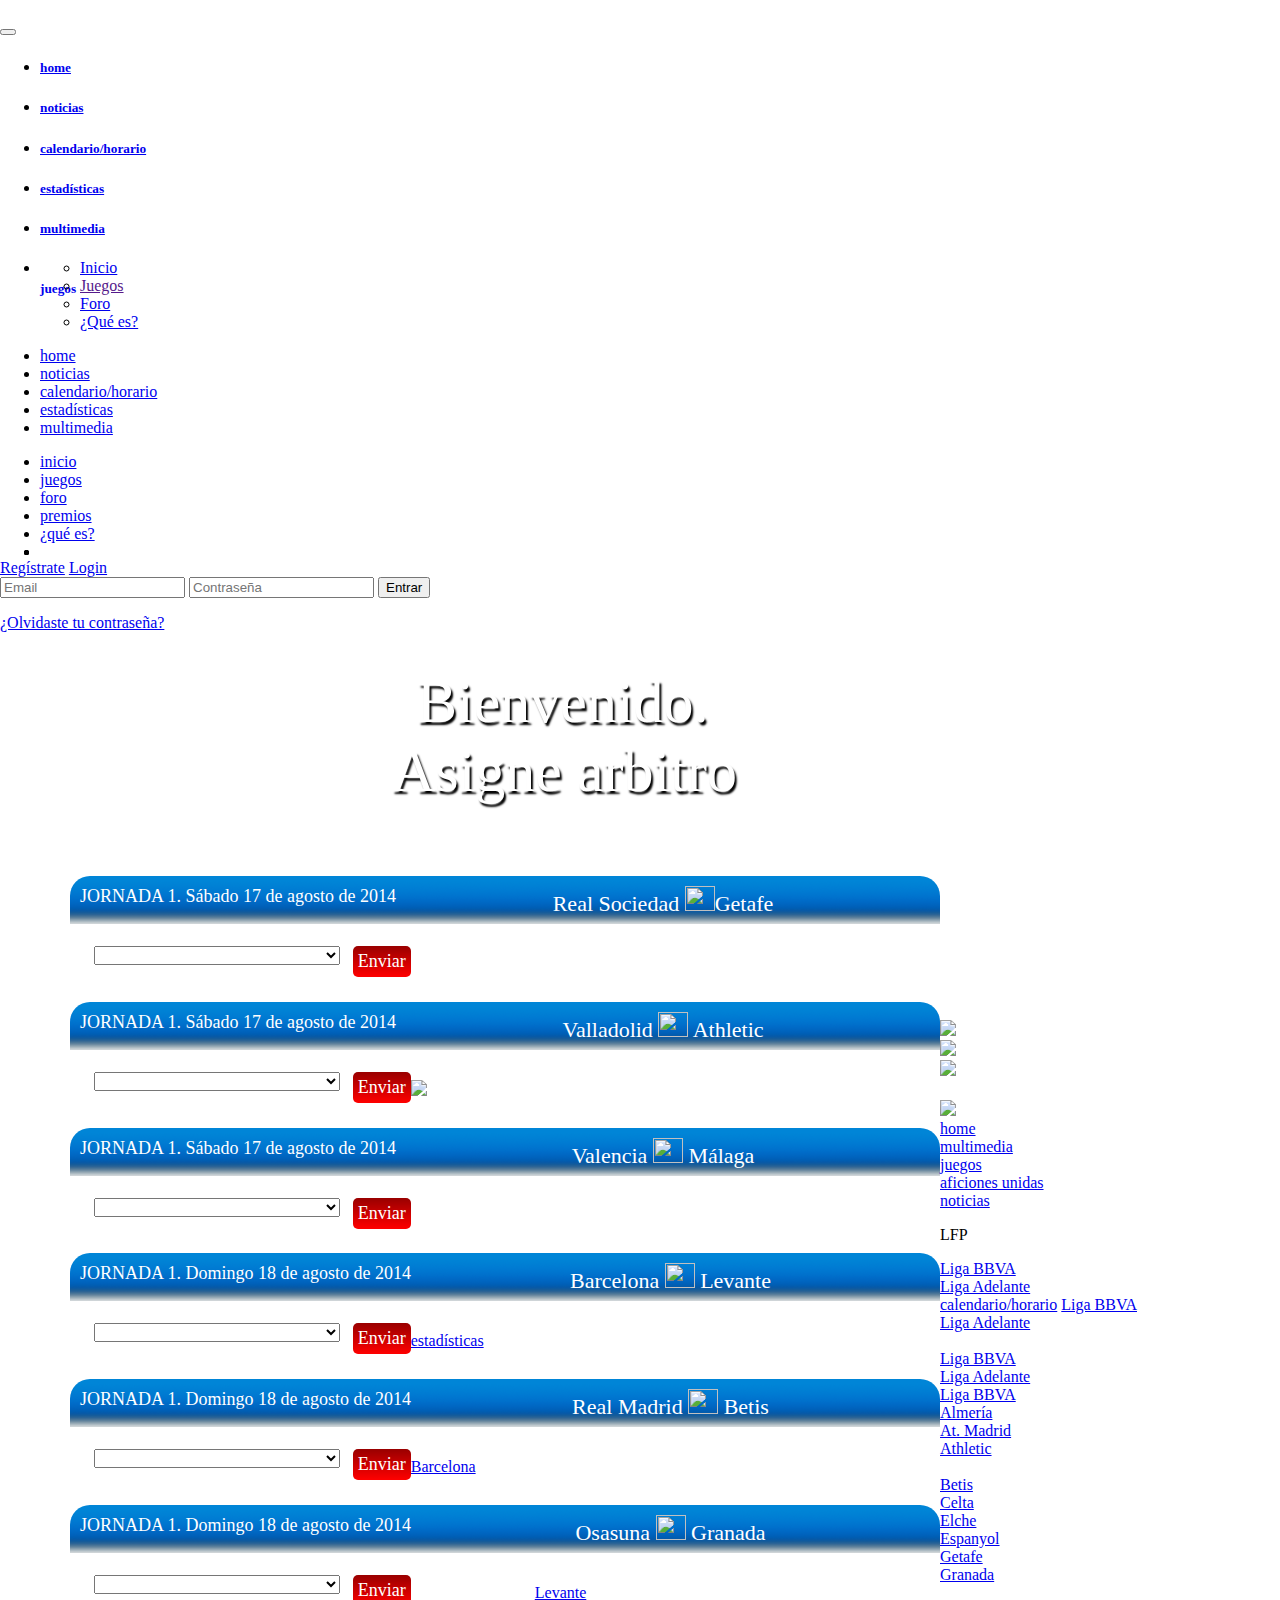
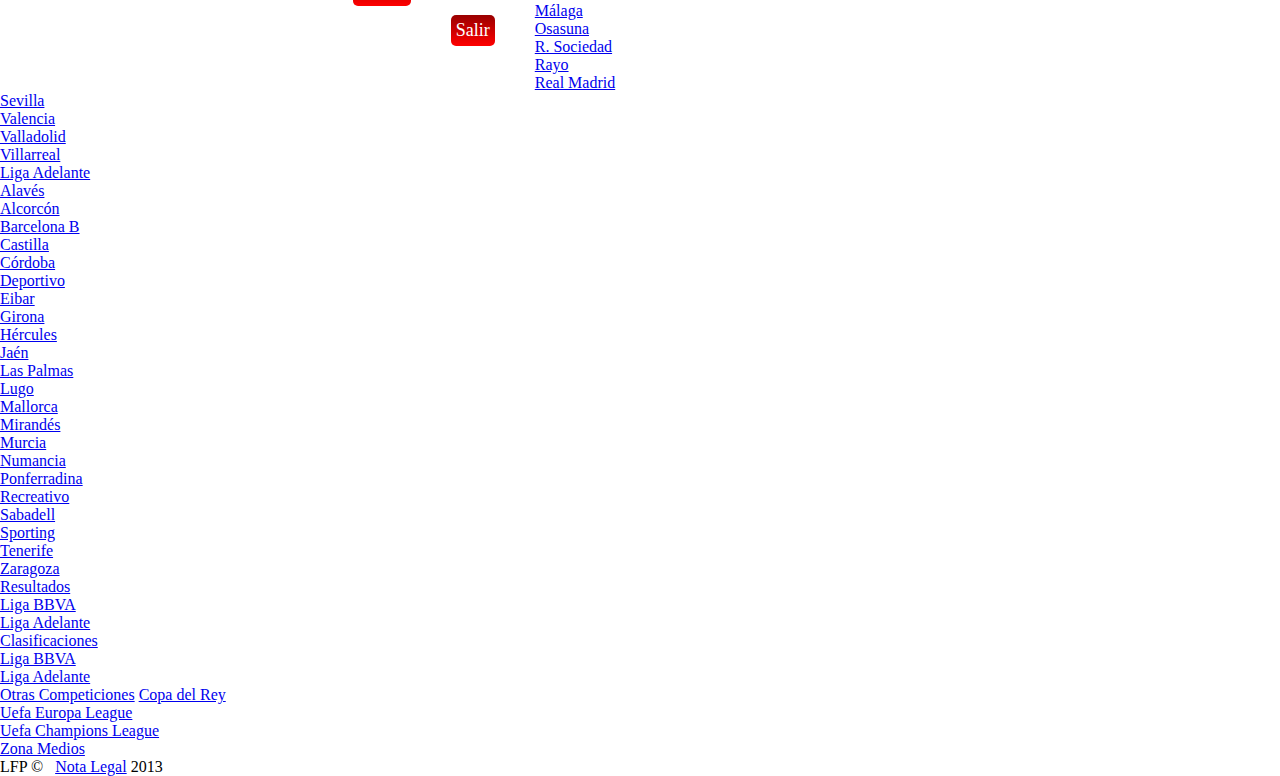
==== asignacion_arbitros.html @ 77f89422 "14/11" ====
<!DOCTYPE html>
<html lang="en">

<head>

	<meta charset="utf-8">



	

    <title>Selección de Equipaciones</title>
    
    <link rel="shortcut icon" href="http://static.lfp.estoesotraliga.s3.amazonaws.com/site_media/img/favicon.ico">
    <!-- CSS -->
    <link href="demo/demo.css" rel="stylesheet">
   <link href="css/movingboxes.css" rel="stylesheet">
    <link href="estilos.css" type="text/css" rel="stylesheet">
    <link href="http://static.lfp.estoesotraliga.s3.amazonaws.com/site_media/bootstrap/css/bootstrap.min.css" type="text/css" rel="stylesheet" />
    <link href="http://static.lfp.estoesotraliga.s3.amazonaws.com/site_media/liga_juegos/css/base.css" type="text/css" rel="stylesheet">
    <link href="http://static.lfp.estoesotraliga.s3.amazonaws.com/site_media/liga_juegos/css/text_styles.css" type="text/css" rel="stylesheet">
    <link href="http://static.lfp.estoesotraliga.s3.amazonaws.com/site_media/liga_juegos/css/site_stylesheet.css" type="text/css" rel="stylesheet" />    
    <link rel="stylesheet" type="text/css" href="http://static.lfp.estoesotraliga.s3.amazonaws.com/site_media/js/shadowbox/shadowbox.css">

    <link href='http://fonts.googleapis.com/css?family=Source+Sans+Pro:400' rel='stylesheet' type='text/css'>
    <style>
        
    </style>
    

<link href="http://static.lfp.estoesotraliga.s3.amazonaws.com/site_media/liga_juegos/css/home.css" type="text/css" rel="stylesheet" />

    <!-- END CSS -->

    <!-- JS -->
    <script type="text/javascript" src="http://static.lfp.estoesotraliga.s3.amazonaws.com/site_media/js/jquery-1.10.2.min.js"></script>
    <script type="text/javascript" src="http://static.lfp.estoesotraliga.s3.amazonaws.com/site_media/js/jquery.animate-colors-min.js"></script>
    <script type="text/javascript" src="http://static.lfp.estoesotraliga.s3.amazonaws.com/site_media/js/shadowbox/shadowbox.js"></script>
    <script type="text/javascript" src="http://static.lfp.estoesotraliga.s3.amazonaws.com/site_media/bootstrap/js/bootstrap.min.js"></script>
    <script src="http://code.jquery.com/jquery-1.8.0.min.js"></script>
	<script src="js/jquery.movingboxes.js"></script>

    <script type="text/javascript">
    
    Shadowbox.init();
    </script>
    
</head>
<body >

   



    <!-- Google Tag Manager -->
    <noscript><iframe src="//www.googletagmanager.com/ns.html?id=GTM-MR3TRZ" height="0" width="0" style="display:none;visibility:hidden"></iframe></noscript>
    <script>
    (function(w,d,s,l,i){w[l]=w[l]||[];w[l].push({'gtm.start': new Date().getTime(),event:'gtm.js'});var f=d.getElementsByTagName(s)[0], j=d.createElement(s),dl=l!='dataLayer'?'&l='+l:'';j.async=true;j.src='//www.googletagmanager.com/gtm.js?id='+i+dl;f.parentNode.insertBefore(j,f);})(window,document,'script','dataLayer','GTM-MR3TRZ');
    </script>
    <!-- End Google Tag Manager -->


    <div id="fb-root"></div>
    <script>(function(d, s, id) {
        var js, fjs = d.getElementsByTagName(s)[0];
        if (d.getElementById(id)) return;
        js = d.createElement(s); js.id = id;
        js.src = "//connect.facebook.net/es_ES/all.js#xfbml=1&appId=160330393978803";
        fjs.parentNode.insertBefore(js, fjs);
    }(document, 'script', 'facebook-jssdk'));</script>


    <div id="content_body" class="container">
        <div id="main_header">
            

<div class="navbar-wrapper visible-xs">
      <div class="">

        <div class="navbar navbar-inverse navbar-static-top">
          <div class="">
            <div class="navbar-header">
              <button type="button" class="navbar-toggle collapsed" data-toggle="collapse" data-target=".navbar-collapse">
                <span class="icon-bar"></span>
                <span class="icon-bar"></span>
                <span class="icon-bar"></span>
              </button>
            </div>
            <div class="navbar-collapse collapse" style="">
              <ul class="nav navbar-nav">
                <li><a href="#"><h5>home</h5></a></li>
                <li><a href="#"><h5>noticias</h5></a></li>
                <li><a href="#"><h5>calendario/horario</h5></a></li>
                <li><a href="#"><h5>estadísticas</h5></a></li>
                <li><a href="#"><h5>multimedia</h5></a></li>
                <li class="dropdown">
                  <a href="#" class="dropdown-toggle" data-toggle="dropdown"><h5 style="float:left;">juegos</h5><b class="caret" style="padding-top:7px"></b></a>
                  <ul class="dropdown-menu" role="menu" aria-labelledby="drop2">
	                <li class="selected"><a role="menuitem" tabindex="-1" href="/">Inicio</a></li>
	                <li class=""><a role="menuitem" tabindex="-1" href="">Juegos</a></li>
	                <li class=""><a role="menuitem" tabindex="-1" href="/foro/">Foro</a></li>
	                <li class=""><a role="menuitem" tabindex="-1" href="/que_es/">¿Qué es?</a></li>
	              </ul>
                </li>                
              </ul>
            </div>
          </div>
        </div>

      </div>
</div>

<div id="header_top" class="hidden-xs">
	<div id="menu" >
		<ul class="row col-md-9">
			<li>
				<a href="http://www.lfp.es/" class="text-center">home</a>
			</li>
			<li>
				<a href="http://www.lfp.es/noticias" class="text-center">noticias</a>
			</li>
			<li>
				<a href="http://www.lfp.es/calendario-horario" class="text-center">calendario/horario</a>
			</li>
			<li>
				<a href="http://www.lfp.es/estadisticas" class="text-center">estadísticas</a>
			</li>
			<li>
				<a href="http://www.lfp.es/multimedia" class="text-center">multimedia</a>
			</li>
		</ul>
		<ul id="games_menu" class="row submenu">
			<li class="selected" class ="text-center">
				<a href="/" title="inicio">inicio</a>
			</li>
			<li class="" class ="text-center">
				<a href="/juegos/" title="juegos">juegos</a>
			</li>
			<li class="" class ="text-center">
				<a href="/foro/" class="" title="foro">foro</a>
			</li>
			<li class="" class="text-center">
				<a href="/premios/" title="premios">premios</a>
			</li>
			<li class="" class="text-center">
				<a href="/que_es/" title="que es">¿qué es?</a>
			</li>
			
			
			<li class="menu_social" class="text-center">
                <a href="http://statigr.am/tag/lfp" target="_blank">                    
                    <div class="menu_instagram"></div>
                </a>
            </li>			
            <li class="menu_social" class="text-center">
                <a href="https://twitter.com/LFPnews" target="_blank">
                    <div class="menu_twitter"></div>
                </a>
            </li>
            <li class="menu_social" class="text-center">
                <a href="https://www.facebook.com/lfpoficial" target="_blank">
                    <div class="menu_facebook"></div>
                </a>
            </li>
			
			
		</ul>
		
		
		<div id="loginView" class="col-md3 row dropdown">
		    <a class="register" href="/registro">Regístrate</a>
		    <a href="#" class="dropdown-toggle login" data-toggle="dropdown">Login</a>
		    <div class="login_menu dropdown-menu" role="menu">
                <form method="post" action="/userarea/login">
                    <div style='display:none'><input type='hidden' name='csrfmiddlewaretoken' value='7as2sL6mHBqQf7CP7mDw3rjWw9afSH20' /></div> 
                    <!--<label for="id_username" class="mail">Email</label>-->
                    <input id="id_username" type="text" name="username" maxlength="50" class="" placeholder="Email"/>
        
                    <!--<label for="id_password" class="pass">Contraseña</label>-->
                    <input type="password" name="password" id="id_password" class="" placeholder="Contraseña"/>
        
                    <button type="submit" class="loginBtn">
                        Entrar
                    </button>
        
                    <label for="remember_password" class="session" style="display:none">No cerrar sesión</label>
                    <input id="remember_password" type="checkbox" class="check" style="display:none"/>
        
                    <p>
                        <a class="forgetBtn" href="http://www.lfp.es/login-registro">¿Olvidaste tu contraseña?</a>
                    </p>
                    <input type="hidden" name="next" value="/" />
                </form>
            </div>
            
                
            
        </div>

		
	</div>
</div>

        </div>

        
        <div id="container">
        <div id="welcome">Bienvenido.</br>Asigne arbitro</div>
       
        <a href="local_selector.html">
        <div id="game"> <div id="jornada">JORNADA 1. Sábado 17 de agosto de 2014</div> 
        Real Sociedad <img src="imagenes/vs.png" width="30" height="25">Getafe</div></a>
       <div id="select"> <select name="arbitros">
       <option value="0"></option>
          <option value="1">Miguel Ángel Ayza Gámez</option>
          <option value="2">Alejandro José Hernández hernández</option>
          <option value="3">Pedro Jesús Pérez Montero</option>
          <option value="4">David Fernández Borbalán</option>
          <option value="5">Antonio Miguel Mateu Lahoz</option>
          <option value="6">Carlos Delgado Ferreiro</option>
          <option value="7">Carlos Velasco Carballo</option>
          <option value="8">Eduardo Prieto Iglesias</option>
          <option value="9">Alfonso J. Álvarez Izquierdo</option>
          <option value="10">José Antonio Teixeira Vitienes</option>
        </select></div>
        <div id="buttom2">Enviar</div>
        
         <a href="visitor_selector.html"><div id="game2"> <div id="jornada">JORNADA 1. Sábado 17 de agosto de 2014</div> 
         Valladolid <img src="imagenes/vs.png" width="30" height="25"> Athletic</div></a>
         <div id="select"> <select name="arbitros">
       <option value="0"></option>
          <option value="1">Miguel Ángel Ayza Gámez</option>
          <option value="2">Alejandro José Hernández hernández</option>
          <option value="3">Pedro Jesús Pérez Montero</option>
          <option value="4">David Fernández Borbalán</option>
          <option value="5">Antonio Miguel Mateu Lahoz</option>
          <option value="6">Carlos Delgado Ferreiro</option>
          <option value="7">Carlos Velasco Carballo</option>
          <option value="8">Eduardo Prieto Iglesias</option>
          <option value="9">Alfonso J. Álvarez Izquierdo</option>
          <option value="10">José Antonio Teixeira Vitienes</option>
        </select></div>
         <div id="buttom2">Enviar</div>
         
        <a href="visitor_selector.html"><div id="game2"> <div id="jornada">JORNADA 1. Sábado 17 de agosto de 2014</div> 
         Valencia <img src="imagenes/vs.png" width="30" height="25"> Málaga</div></a>
         <div id="select"> <select name="arbitros">
       <option value="0"></option>
          <option value="1">Miguel Ángel Ayza Gámez</option>
          <option value="2">Alejandro José Hernández hernández</option>
          <option value="3">Pedro Jesús Pérez Montero</option>
          <option value="4">David Fernández Borbalán</option>
          <option value="5">Antonio Miguel Mateu Lahoz</option>
          <option value="6">Carlos Delgado Ferreiro</option>
          <option value="7">Carlos Velasco Carballo</option>
          <option value="8">Eduardo Prieto Iglesias</option>
          <option value="9">Alfonso J. Álvarez Izquierdo</option>
          <option value="10">José Antonio Teixeira Vitienes</option>
        </select></div>
        <div id="buttom2">Enviar</div>
        
        <a href="visitor_selector.html"><div id="game2"> <div id="jornada">JORNADA 1. Domingo 18 de agosto de 2014</div> 
         Barcelona <img src="imagenes/vs.png" width="30" height="25"> Levante</div></a>
         <div id="select"> <select name="arbitros">
       <option value="0"></option>
          <option value="1">Miguel Ángel Ayza Gámez</option>
          <option value="2">Alejandro José Hernández hernández</option>
          <option value="3">Pedro Jesús Pérez Montero</option>
          <option value="4">David Fernández Borbalán</option>
          <option value="5">Antonio Miguel Mateu Lahoz</option>
          <option value="6">Carlos Delgado Ferreiro</option>
          <option value="7">Carlos Velasco Carballo</option>
          <option value="8">Eduardo Prieto Iglesias</option>
          <option value="9">Alfonso J. Álvarez Izquierdo</option>
          <option value="10">José Antonio Teixeira Vitienes</option>
        </select></div>
        <div id="buttom2">Enviar</div>
        
        <a href="visitor_selector.html"><div id="game2"> <div id="jornada">JORNADA 1. Domingo 18 de agosto de 2014</div> 
         Real Madrid <img src="imagenes/vs.png" width="30" height="25"> Betis</div></a>
         <div id="select"> <select name="arbitros">
       <option value="0"></option>
          <option value="1">Miguel Ángel Ayza Gámez</option>
          <option value="2">Alejandro José Hernández hernández</option>
          <option value="3">Pedro Jesús Pérez Montero</option>
          <option value="4">David Fernández Borbalán</option>
          <option value="5">Antonio Miguel Mateu Lahoz</option>
          <option value="6">Carlos Delgado Ferreiro</option>
          <option value="7">Carlos Velasco Carballo</option>
          <option value="8">Eduardo Prieto Iglesias</option>
          <option value="9">Alfonso J. Álvarez Izquierdo</option>
          <option value="10">José Antonio Teixeira Vitienes</option>
        </select></div>
        <div id="buttom2">Enviar</div>
        
        <a href="visitor_selector.html"><div id="game2"> <div id="jornada">JORNADA 1. Domingo 18 de agosto de 2014</div> 
         Osasuna <img src="imagenes/vs.png" width="30" height="25"> Granada</div></a>
         <div id="select"> <select name="arbitros">
       <option value="0"></option>
          <option value="1">Miguel Ángel Ayza Gámez</option>
          <option value="2">Alejandro José Hernández hernández</option>
          <option value="3">Pedro Jesús Pérez Montero</option>
          <option value="4">David Fernández Borbalán</option>
          <option value="5">Antonio Miguel Mateu Lahoz</option>
          <option value="6">Carlos Delgado Ferreiro</option>
          <option value="7">Carlos Velasco Carballo</option>
          <option value="8">Eduardo Prieto Iglesias</option>
          <option value="9">Alfonso J. Álvarez Izquierdo</option>
          <option value="10">José Antonio Teixeira Vitienes</option>
        </select></div>
        <div id="buttom2">Enviar</div>
        
       <div id="buttoms"><a href="http://www.lfp.es"><div id="buttom">Salir</div></a>
       
       </div>
       </div>
    </div>
    

    <!--FOOTER-->
    <div id="degradado_fondo"></div>
<div id="box_footer">
    <div id="box_publicidad_1" class="container">
        <div id="box_centrado_publicidad_1" class="col-sm-12 text-center">
            <div id="publicidad_bbva" class="publicidad col-sm-4">
                <img src="http://static.lfp.estoesotraliga.s3.amazonaws.com/site_media/liga_juegos/img/bbva.png" class="img-responsive"/>
            </div>
            <div class="col-sm-1 bar_footer">
                <img src="http://static.lfp.estoesotraliga.s3.amazonaws.com/site_media/liga_juegos/img/bar_footer.png" class="img-responsive"/>
            </div>
            <div id="publicidad_mahou" class="publicidad col-sm-3">
                <img src="http://static.lfp.estoesotraliga.s3.amazonaws.com/site_media/liga_juegos/img/mahou.png" class="img-responsive"/>
            </div> 
            <div id="publicidad_huawei" class="publicidad col-sm-2">
                <img src="http://static.lfp.estoesotraliga.s3.amazonaws.com/site_media/liga_juegos/img/huawei.png" class="img-responsive"/>
            </div> 
            <div id="publicidad_burger" class="publicidad col-sm-2">
                <img src="http://static.lfp.estoesotraliga.s3.amazonaws.com/site_media/liga_juegos/img/burguer-king.png" class="img-responsive"/>
            </div>
        </div>
    </div>

<div id="box_publicidad_3">
    <div id="box_centrado_publicidad_3" class="container">
        <div id="contenedor_publicidad_3" class="col-sm-10">
            <div id="box_columna1_publicidad_3" class="col-sm-2">
                <div id="liga_bbva_adelante" class="flotar_izquierda publicidad_3_comun">
                    <a class="titulos_enlaces_footer" href="http://www.lfp.es">home</a>
                </div>
            </div>
            <div id="box_columna2_publicidad_3">
                <div id="multimedia" class="flotar_izquierda publicidad_3_comun">
                    <a class="titulos_enlaces_footer" href="http://www.lfp.es/multimedia">multimedia</a>
                </div>       
                <div id="multimedia" class="flotar_izquierda publicidad_3_comun">
                    <a class="titulos_enlaces_footer" href="http://www.lfp.es/juegos">juegos</a>
                </div>                           
                <div id="multimedia" class="flotar_izquierda publicidad_3_comun">
                    <a class="titulos_enlaces_footer" href="http://www.lfp.es/aficiones">aficiones unidas</a>
                </div>
            </div>
            <div id="box_columna3_publicidad_3">         
                <div id="liga_bbva" class="flotar_izquierda publicidad_3_comun">
                    <a class="titulos_enlaces_footer" href="http://www.lfp.es/noticias">noticias</a>
                    <p>LFP</p>
                    <a class="enlaces_footer" href="http://www.lfp.es/liga-bbva/noticias">Liga BBVA</a><br>
                    <a class="enlaces_footer" href="http://www.lfp.es/liga-adelante/noticias">Liga Adelante</a>
                </div>                           
                <div id="liga_adelante" class="flotar_izquierda publicidad_3_comun">
                    <a class="titulos_enlaces_footer" href="http://www.lfp.es/calendario-horario">calendario/horario</a>
                     <a class="enlaces_footer" href="http://www.lfp.es/liga-bbva/noticias">Liga BBVA</a><br>
                    <a class="enlaces_footer" href="http://www.lfp.es/liga-adelante/noticias">Liga Adelante</a>
                </div>
                <div id="lfp" class="flotar_izquierda publicidad_3_comun">
                    <a class="titulos_enlaces_footer" href="http://www.lfp.es/estadisticas">estadísticas</a><br>
                    <a class="enlaces_footer" href="http://www.lfp.es/liga-bbva/noticias">Liga BBVA</a><br>
                    <a class="enlaces_footer" href="http://www.lfp.es/liga-adelante/noticias">Liga Adelante</a>
                </div>
            </div>

            <div id="box_columna4_publicidad_3">
                <div id="lfp" class="flotar_izquierda publicidad_3_comun">
                    <a class="titulos_enlaces_footer" href="http://www.lfp.es/calendario-horario">Liga BBVA</a><br>
                    <a class="enlaces_footer" href="http://www.lfp.es/liga-adelante/almeria">Almería</a><br>
                    <a class="enlaces_footer" href="http://www.lfp.es/liga-adelante/atmadrid">At. Madrid</a><br>
                    <a class="enlaces_footer" href="http://www.lfp.es/liga-adelante/athletic">Athletic</a><br>
                    <a class="enlaces_footer" href="http://www.lfp.es/liga-adelante/barca">Barcelona</a><br>
                    <a class="enlaces_footer" href="http://www.lfp.es/liga-adelante/betis">Betis</a><br>
                    <a class="enlaces_footer" href="http://www.lfp.es/liga-adelante/celta">Celta</a><br>
                    <a class="enlaces_footer" href="http://www.lfp.es/liga-adelante/elche">Elche</a><br>
                    <a class="enlaces_footer" href="http://www.lfp.es/liga-adelante/espanyol">Espanyol</a><br>
                    <a class="enlaces_footer" href="http://www.lfp.es/liga-adelante/getafe">Getafe</a><br>
                    <a class="enlaces_footer" href="http://www.lfp.es/liga-adelante/granada">Granada</a><br>
                    <a class="enlaces_footer" href="http://www.lfp.es/liga-adelante/levante">Levante</a><br>
                    <a class="enlaces_footer" href="http://www.lfp.es/liga-adelante/malaga">Málaga</a><br>
                    <a class="enlaces_footer" href="http://www.lfp.es/liga-adelante/osasuna">Osasuna</a><br>
                    <a class="enlaces_footer" href="http://www.lfp.es/liga-adelante/noticias">R. Sociedad</a><br>
                    <a class="enlaces_footer" href="http://www.lfp.es/liga-adelante/rayo">Rayo</a><br>
                    <a class="enlaces_footer" href="http://www.lfp.es/liga-adelante/real-madrid">Real Madrid</a><br>
                    <a class="enlaces_footer" href="http://www.lfp.es/liga-adelante/sevilla">Sevilla</a><br>
                    <a class="enlaces_footer" href="http://www.lfp.es/liga-adelante/valencia">Valencia</a><br>
                    <a class="enlaces_footer" href="http://www.lfp.es/liga-adelante/valladolid">Valladolid</a><br>
                    <a class="enlaces_footer" href="http://www.lfp.es/liga-adelante/villarreal">Villarreal</a>
                </div>
                </div>
            <div id="box_columna5_publicidad_3">              
                <a class="titulos_enlaces_footer" href="http://www.lfp.es/calendario-horario">Liga Adelante</a><br>
                <a class="enlaces_footer" href="http://www.lfp.es/liga-adelante/alaves">Alavés</a><br>
                <a class="enlaces_footer" href="http://www.lfp.es/liga-adelante/alcorcon">Alcorcón</a><br>
                <a class="enlaces_footer" href="http://www.lfp.es/liga-adelante/barca-b">Barcelona B</a><br>
                <a class="enlaces_footer" href="http://www.lfp.es/liga-adelante/castilla">Castilla</a><br>
                <a class="enlaces_footer" href="http://www.lfp.es/liga-adelante/cordoba">Córdoba</a><br>
                <a class="enlaces_footer" href="http://www.lfp.es/liga-adelante/deportivo">Deportivo</a><br>
                <a class="enlaces_footer" href="http://www.lfp.es/liga-adelante/eibar">Eibar</a><br>
                <a class="enlaces_footer" href="http://www.lfp.es/liga-adelante/girona">Girona</a><br>
                <a class="enlaces_footer" href="http://www.lfp.es/liga-adelante/hercules">Hércules</a><br>
                <a class="enlaces_footer" href="http://www.lfp.es/liga-adelante/jaen">Jaén</a><br>
                <a class="enlaces_footer" href="http://www.lfp.es/liga-adelante/las-palmas">Las Palmas</a><br>
                <a class="enlaces_footer" href="http://www.lfp.es/liga-adelante/lugo">Lugo</a><br>
                <a class="enlaces_footer" href="http://www.lfp.es/liga-adelante/mallorca">Mallorca</a><br>
                <a class="enlaces_footer" href="http://www.lfp.es/liga-adelante/mirandes">Mirandés</a><br>
                <a class="enlaces_footer" href="http://www.lfp.es/liga-adelante/murcia">Murcia</a><br>
                <a class="enlaces_footer" href="http://www.lfp.es/liga-adelante/numancia">Numancia</a><br>
                <a class="enlaces_footer" href="http://www.lfp.es/liga-adelante/ponferradina">Ponferradina</a><br>
                <a class="enlaces_footer" href="http://www.lfp.es/liga-adelante/recreativo">Recreativo</a><br>
                <a class="enlaces_footer" href="http://www.lfp.es/liga-adelante/sabadell">Sabadell</a><br>
                <a class="enlaces_footer" href="http://www.lfp.es/liga-adelante/sporting">Sporting</a><br>
                <a class="enlaces_footer" href="http://www.lfp.es/liga-adelante/tenerife">Tenerife</a><br>
                <a class="enlaces_footer" href="http://www.lfp.es/liga-adelante/zaragoza">Zaragoza</a>
            </div>
            <div id="box_columna6_publicidad_3">
                <div id="resultado_liga" class="flotar_izquierda publicidad_3_comun">
                     <a class="titulos_enlaces_footer" href="http://www.lfp.es/calendario-horario">Resultados</a><br>
                     <a class="enlaces_footer" href="http://www.lfp.es/calendario-horario/liga-bbva">Liga BBVA</a><br>
                     <a class="enlaces_footer" href="http://www.lfp.es/calendario-horario/liga-adelante">Liga Adelante</a>
                </div>
                <div id="clasificaciones" class="flotar_izquierda publicidad_3_comun">
                     <a class="titulos_enlaces_footer" href="http://www.lfp.es/calendario-horario">Clasificaciones</a><br>
                     <a class="enlaces_footer" href="http://www.lfp.es/calendario-horario/liga-bbva">Liga BBVA</a><br>
                     <a class="enlaces_footer" href="http://www.lfp.es/calendario-horario/liga-adelante">Liga Adelante</a>
                </div>
             </div> 
            <div id="box_columna7_publicidad_3">
                <div id="liga_bbva_adelante" class="flotar_izquierda publicidad_3_comun">
                     <a class="titulos_enlaces_footer" href="http://www.lfp.es/calendario-horario">Otras Competiciones</a>
                     <a class="enlaces_footer" href="http://www.lfp.es/liga-adelante/villarreal">Copa del Rey</a><br>
                     <a class="enlaces_footer" href="http://www.lfp.es/liga-adelante/villarreal">Uefa Europa League</a><br>
                     <a class="enlaces_footer" href="http://www.lfp.es/liga-adelante/villarreal">Uefa Champions League</a>
                </div>
                <div id="liga_bbva_adelante" class="flotar_izquierda publicidad_3_comun">
                    <a class="titulos_enlaces_footer" href="http://www.lfp.es/calendario-horario">Zona Medios</a>
                </div>
            </div> 
        </div>
        </div>
    </div>
    <div id="box_nota_legal">
        <div id="nota_legal">
            LFP © &nbsp; <a href="#" target="_blank">Nota Legal</a> 2013
        </div>
    </div>
</div>


    <script type="text/javascript">
        function ShowLoginMenu(event) {
            if(!event) var event = window.event;
            //e.cancelBubble is supported by IE - this will kill the bubbling process.
            event.cancelBubble = true;
            event.returnValue = false;
            //e.stopPropagation works only in Firefox.
            if (event.stopPropagation) {
                event.stopPropagation();
                event.preventDefault();
            }
            login_menu = $("#login_dropdown");
            login_btn  = $("#loginView .login")
            login_menu.toggleClass('hidden');
            login_btn.toggleClass('selected');
            var hideFunction = function(event) {
                if (!$.contains(login_menu.parent()[0], event.target)) {
                    login_menu.addClass('hidden');
                    login_btn.toggleClass('selected');
                    $(document).unbind('click', hideFunction);
                }
            }
            $(document).bind('click', hideFunction).scrollTop(0);
        }
        //$('#loginView .login').bind('click', ShowLoginMenu);

        function showAccountMenu(event) {
            if(!event) var event = window.event;
            //e.cancelBubble is supported by IE - this will kill the bubbling process.
            event.cancelBubble = true;
            event.returnValue = false;
            //e.stopPropagation works only in Firefox.
            if (event.stopPropagation) {
                event.stopPropagation();
                event.preventDefault();
            }

            account_menu = $("#account_dropdown");
            $('#account_dropdown').toggleClass('hidden');
            var hideFunction = function(event){
                account_menu.addClass('hidden');
                $(document).unbind('click', hideFunction);
            }
            $(document).bind('click', hideFunction);
        }
        //$('#userinfo a.name').bind('click', showAccountMenu);


        $(document).ready(function() {
            $(".item3").hover(function() {
                $("#submenu3").stop(true,true).show();
            },function(){
                $("#submenu3").stop(true,true).hide();
            });

            //addEventListener para el formulario de login
            $('#login_dropdown input').focus(function(event){
                label = $('label[for="'+$(event.target).attr('id')+'"]')
                label.addClass('hidden')
            }).blur(function(event) {
                if ($(event.target).attr('value') == '' ) {
                    label = $('label[for="'+$(event.target).attr('id')+'"]')
                    label.removeClass('hidden')
                }
            });

            $('#loginView .login').click(function(){
                if($('#login_dropdown input#id_username').val() != ''){
                    label = $('label[for="id_password"], label[for="id_username"]');
                    label.addClass('hidden');       
                }
            });
        });
        </script>
        <!-- Begin comScore Tag -->
        <script>
            var _comscore = _comscore || [];
            _comscore.push({ c1: "2", c2: "14615795" });
            (function() {
                var s = document.createElement("script"), el = document.getElementsByTagName("script")[0]; s.async = true;
                s.src = (document.location.protocol == "https:" ? "https://sb" : "http://b") + ".scorecardresearch.com/beacon.js";
                el.parentNode.insertBefore(s, el);
            })();
        </script>
        <noscript>
            <img src="http://b.scorecardresearch.com/p?c1=2&c2=14615795&cv=2.0&cj=1&c4=http://estoesotraliga.lfp.es/" />
        </noscript>
        <!-- End comScore Tag -->
        
<script type="text/javascript">
    
    var now = new Date('10/23/13 10:03:02');
    var close_day = new Date('10/23/13 23:59:59');
    window.diff = close_day - now;
    var diff_date = new Date(window.diff);
    var diff_date = new Date(diff_date.getTime() + diff_date.getTimezoneOffset()*60*1000);
    var days = parseInt(diff_date.getTime() / 1000 / 60 / 60 / 24)
    var days = days < 10?'0'+days:days
    var hours = diff_date.getHours()
    var hours = hours < 10?'0'+hours:hours
    var minutes = diff_date.getMinutes()
    var minutes = minutes < 10?'0'+minutes:minutes
    var seconds = diff_date.getSeconds()
    var seconds = seconds < 10?'0'+seconds:seconds
    $('.countdown').html('<span>' + days + '</span> : ' + '<span>' + hours + '</span> : ' + '<span>' + minutes + '</span> : ' + '<span>' + seconds + '</span>');

    seconds = function() {
        window.diff = window.diff - 1000;
        var diff_date = new Date(window.diff);
        var diff_date = new Date(diff_date.getTime() + diff_date.getTimezoneOffset()*60*1000);
        var days = parseInt(diff_date.getTime() / 1000 / 60 / 60 / 24)
        var days = days < 10?'0'+days:days
        var hours = diff_date.getHours()
        var hours = hours < 10?'0'+hours:hours
        var minutes = diff_date.getMinutes()
        var minutes = minutes < 10?'0'+minutes:minutes
        var seconds = diff_date.getSeconds()
        var seconds = seconds < 10?'0'+seconds:seconds
        $('.countdown').html('<span>' + days + '</span> : ' + '<span>' + hours + '</span> : ' + '<span>' + minutes + '</span> : ' + '<span>' + seconds + '</span>');
    }

    window.setInterval(function(){
        seconds();
    }, 1000);
    
</script>


    </body>
</html>
---- css/movingboxes.css ----
/*** Overall MovingBoxes Slider ***/

.mb-wrapper {
	margin: 15px 5px;
	position: relative;
	left: 0;
	top: 0;

}

/* Panel Wrapper */
.mb-slider, .mb-scroll {
	width: 100%;
	height: 100%;
	overflow: hidden;
	margin: 0 auto;
	padding: 0;
	position: relative;
	left: 0;
	top: 0;

	/***(>'-')> Control Panel Font size here <('-'<)***/
	font-size: 18px;
}


/*** Slider panel ***/
.mb-slider .mb-panel {
	margin: 0;
	padding: 10px;
	display: block;
	cursor: pointer;
	float: left;
	list-style: none;
}

/* Cursor to arrow over current panel, pointer for all others,
change .current class name using plugin option, currentPanel : 'current' */
.mb-slider .mb-panel.current {
	cursor: auto;
}

/*** Inside the panel ***/
.mb-inside {
	padding: 5px;

}

.mb-inside * {
	max-width: 100%;
}

/*** Left & Right Navigation Arrows ***/
a.mb-scrollButtons {
	display: block;
	width: 45px;
	height: 58px;
	background: transparent url(../images/arrows.png) no-repeat;
	position: absolute;
	top: 50%;
	margin-top: -29px; /* if you change the arrow images, you may have to adjust this (1/2 height of arrow image) */
	cursor: pointer;
	text-decoration: none;
	outline: 0;
	border: 0;
}
a.mb-scrollButtons.mb-left {
	background-position: left top;
	left: -45px;
}
a.mb-scrollButtons.mb-right {
	background-position: right top;
	right: -45px;
}
a.mb-scrollButtons.mb-left:hover {
	background-position: left bottom;
}
a.mb-scrollButtons.mb-right:hover {
	background-position: right bottom;
}
a.mb-scrollButtons.disabled {
	display: none;
}
---- estilos.css ----
body, html {
            margin: 0px;
            height: 100%;
        }
        body {
            width: 100%;
            float: left;
        }
       #main_container {
            text-align: left;
            vertical-align: middle;
            margin: 0px auto;
            padding: 0px;
            width: 1000px;
            background-color: trasparent;
        }
        #sb-player.html {
            overflow: hidden!important;
        }
        #browserInfo {
            display:block;
            clear:both;
            text-align: center;
            width:100%;
            background-color:white;
            padding: 20px 0;
            overflow:auto;
        }
        #browserInfo h1 {
            font-size: 120%;
            padding: 0 0 10px;
        }
        #browserInfo a{
            margin: 20px 10px;
        }
        .template * {
            display: none;
        }
		/* Dimensions set via css in MovingBoxes version 2.2.2+ */
		#slider { width: 350px; }
		#slider li { width: 200px; }
		#slider2 { width: 350px; }
		#slider2 li { width: 200px; }
		#slider3 { width: 350px; }
		#slider3 li { width: 200px; }
		#slider_golkeeper { width: 350px; }
		#slider_golkeeper li { width: 200px; }
		#slider_golkeeper2 { width: 350px; }
		#slider_golkeeper2 li { width: 200px; }
		#slider_golkeeper3 { width: 350px; }
		#slider_golkeeper3 li { width: 200px; }
#container{
	padding:20px;
}
#gol_keeper_slider{
position:relative;
float:left;
margin right:95px;
	margin-left:110px;
	
}
#players_slider{
	position:relative;
	float:left;
	margin right:95px;
	margin-left:50px;
}
#shield{
	width: 50px;
	height: 50px;
	position:relative;
	float:left;
	margin-left:10px;
	}
	
	#vs{
		width:60px;
		position: relative;
	float: left;
	margin-left:20px;
	}
#name{
	position: relative;
	float: left;
	vertical-align: central;
	color: #FFFFFF;
	font-size: x-large;
	text-align: rigth;
	text-indent: 25px;
	text-shadow: 2px 3px 2px #000000;
	margin:10px;
}
#welcome{
	position: relative;
	float: left;
	margin-left:30%;
	color: #FFFFFF;
	font-size:60px;
	text-align: rigth;
	text-indent: 25px;
	text-shadow: 2px 3px 2px #000000;
}
#name2{
	position: relative;
	float: right;
	vertical-align: central;
	color: #FFFFFF;
	font-size: x-large;
	text-align: rigth;
	text-indent: 25px;
	margin-top: 15px;
	text-shadow: 2px 3px 2px #000000;
}
#name3{
	position: relative;
	float: left;
	vertical-align: central;
	color: #FFFFFF;
	font-size: x-large;
	text-align: rigth;
	text-indent: 25px;
	margin-top: 15px;
	text-shadow: 2px 3px 2px #000000;
}
#logo{
	width:1000px;
	height:50px;
	position: relative;
	float: left;
	margin-left:200px;
}
#logo2{
	width:1000px;
	height:50px;
	position: relative;
	float: left;
	margin-left:33%;
}
#players{
	position: relative;
	float: left;
	color: #FFFFFF;
	font-size: large;
	text-align: rigth;
	text-indent: 25px;
	margin-top: 15px;
	text-shadow: 2px 3px 2px #000000;
}
#golkeepers{
	position: relative;
	float: right;
	color: #FFFFFF;
	font-size: large;
	text-align: rigth;
	text-indent: 25px;
	margin-top: 15px;
	text-shadow: 2px 3px 2px #000000;
}
#pl_gk{
	width:630px;
	height:90px;
	margin-left:110px;
}
#send_buttom{
	
	position: relative;
		
}
#kit_sent{
	z-index: 100000;
	position: absolute;
	top: 50%;
	left: 50%;
	width: 1000px;
	height: 700px;
	margin-top:-150px;
	margin-left: -500px;
	visibility: hidden;
	background-color: #999999;
	background-image: url(imagenes/fondo_equipaciones.jpg);
	background-repeat: no-repeat;
	background-size: 1000px auto;
			}
			
#kit_sent2{
	z-index: 100000;
	position: absolute;
	top: 50%;
	left: 50%;
	visibility:hidden;
	width: 1000px;
	height: 700px;
	margin-top: -200px;
	margin-left: -500px;
	background-color: #999999;
	background-image: url(imagenes/fondo_equipaciones.jpg);
	background-repeat: no-repeat;
	background-size: 1000px auto;
			}
			
			#kit_sent3{
	z-index: 100000;
	position: absolute;
	top: 54%;
	left: 50%;
	width: 1000px;
	height: 730px;
	margin-top: -200px;
	margin-left: -500px;
	background-color: #999999;
	background-image: url(imagenes/fondo_equipaciones.jpg);
	background-repeat:repeat;
	background-size: 1000px auto;
			}
		
#txt{
	position:absolute;
	float:left;
	margin:15%;
	color: #ffffff;
	font-size: xx-large;
}
#txt_ok{
	position: relative;
	float: left;
	clear:right;
	vertical-align: central;
	color: #FFFFFF;
	margin-right:150px;
	margin-left:150px;
	margin-bottom:50px;
	font-size: xx-large;
	text-align: rigth;
	text-indent: 25px;
	text-shadow: 2px 3px 2px #000000;
	
}
#close_buttom{
	background-color: #FFFFFF;
	font-size: large;
}
#fixed {
	position: fixed;
	width: 250px;
	left: 10px;
	bottom: 10px;
	z-index: 10;
	padding: 15px;
	border-radius: 20px;
	background-image: url(imagenes/fondo_fixed.png);
	background-repeat: repeat;
	}
	#buttom{
	position:relative;
	float:left;
	margin:40px;
	background-color: #990000;
	background-image: -webkit-gradient(linear, 50.00% 0.00%, 50.00% 100.00%, color-stop( 0% , rgba(255,255,255,0.00)),color-stop( 100% , rgba(255,0,0,1.00)));
	background-image: -webkit-linear-gradient(270deg,rgba(255,255,255,0.00) 0%,rgba(255,0,0,1.00) 100%);
	background-image: linear-gradient(180deg,rgba(255,255,255,0.00) 0%,rgba(255,0,0,1.00) 100%);
	border-radius: 5px;
	color: #FFFFFF;
	font-size: large;
	padding:5px;
	}
	#buttom2{
	position:relative;
	float:left;
	margin-left:1%;
	background-color: #990000;
	background-image: -webkit-gradient(linear, 50.00% 0.00%, 50.00% 100.00%, color-stop( 0% , rgba(255,255,255,0.00)),color-stop( 100% , rgba(255,0,0,1.00)));
	background-image: -webkit-linear-gradient(270deg,rgba(255,255,255,0.00) 0%,rgba(255,0,0,1.00) 100%);
	background-image: linear-gradient(180deg,rgba(255,255,255,0.00) 0%,rgba(255,0,0,1.00) 100%);
	border-radius: 5px;
	color: #FFFFFF;
	font-size: large;
	padding:5px;
	}
#buttoms{
width:500px;
height:32px;
margin-top:300px;
margin-left:350px;
}
#buttoms2{
width:500px;
height:32px;
margin-top:200px;
margin-left:20%;
}
#buttoms3{
width:500px;
height:32px;
margin-top:200px;
margin-left:54%;
}
#game {
	font-size: 22px;
	color: #FFF;
	background-image: url(imagenes/fondo_partidos.png);
	background-repeat: repeat-x;
	text-align: center;
	padding: 10px;
	float: left;
	height: 50px;
	width: 850px;
	margin-top: 70px;
	margin-left: 50px;
	position: relative;
	border-radius:20px;
	vertical-align:top;
}
#game2 {
	font-size: 22px;
	color: #FFF;
	background-image: url(imagenes/fondo_partidos.png);
	background-repeat: repeat-x;
	text-align: center;
	padding: 10px;
	float: left;
	height: 50px;
	width: 850px;
	margin-left: 50px;
	margin-top:2%;
	position: relative;
	border-radius:20px;
	vertical-align:top;
}
#jornada{
	
font-size: 18px;
	color: #FFF;
	position:relative;
	float:left;
}
#summary1{
	position:relative;
	float:left;
	width:250px;
	margin-left:20%;
	margin-top:5%;
}
#summary2{
	width:250px;
	position:relative;
	float:left;
	margin-left:10%;
		margin-top:5%;
}
#apDiv1{
	position:relative;
	float:left;
	width:250px;
	margin-left:35%;
	margin-top:12%;
	font-size: 32px;
	color:#FFF;
	z-index:2000;
	text-shadow: 2px 3px 2px #000000;
	transform:rotate(-20deg);
	-moz-transform:rotate(-20deg);
	-webkit-transform:rotate(-20deg);
}
#apDiv2{
	position:absolute;
	width:250px;
	height:350px;
	margin-left:53%;
	margin-top:21%;
	font-size: 32px;
	color:#FFF;
	z-index:3000;
	text-shadow: 2px 3px 2px #000000;
	background-image:url(imagenes/fondo_equipaciones.png);
  border-radius:10px;
  text-align: center;
	padding: 10px;
vertical-align:central;
}

#apDiv3{
	position:absolute;
	width:250px;
	margin-left:56%;
	margin-top:27%;
	font-size: 32px;
	color:#FFF;
	z-index:2000;
	text-shadow: 2px 3px 2px #000000;
	transform:rotate(-20deg);
	-moz-transform:rotate(-20deg);
	-webkit-transform:rotate(-20deg);
}
#select{
	position:relative;
	float:left;
	margin-left:6%;

}
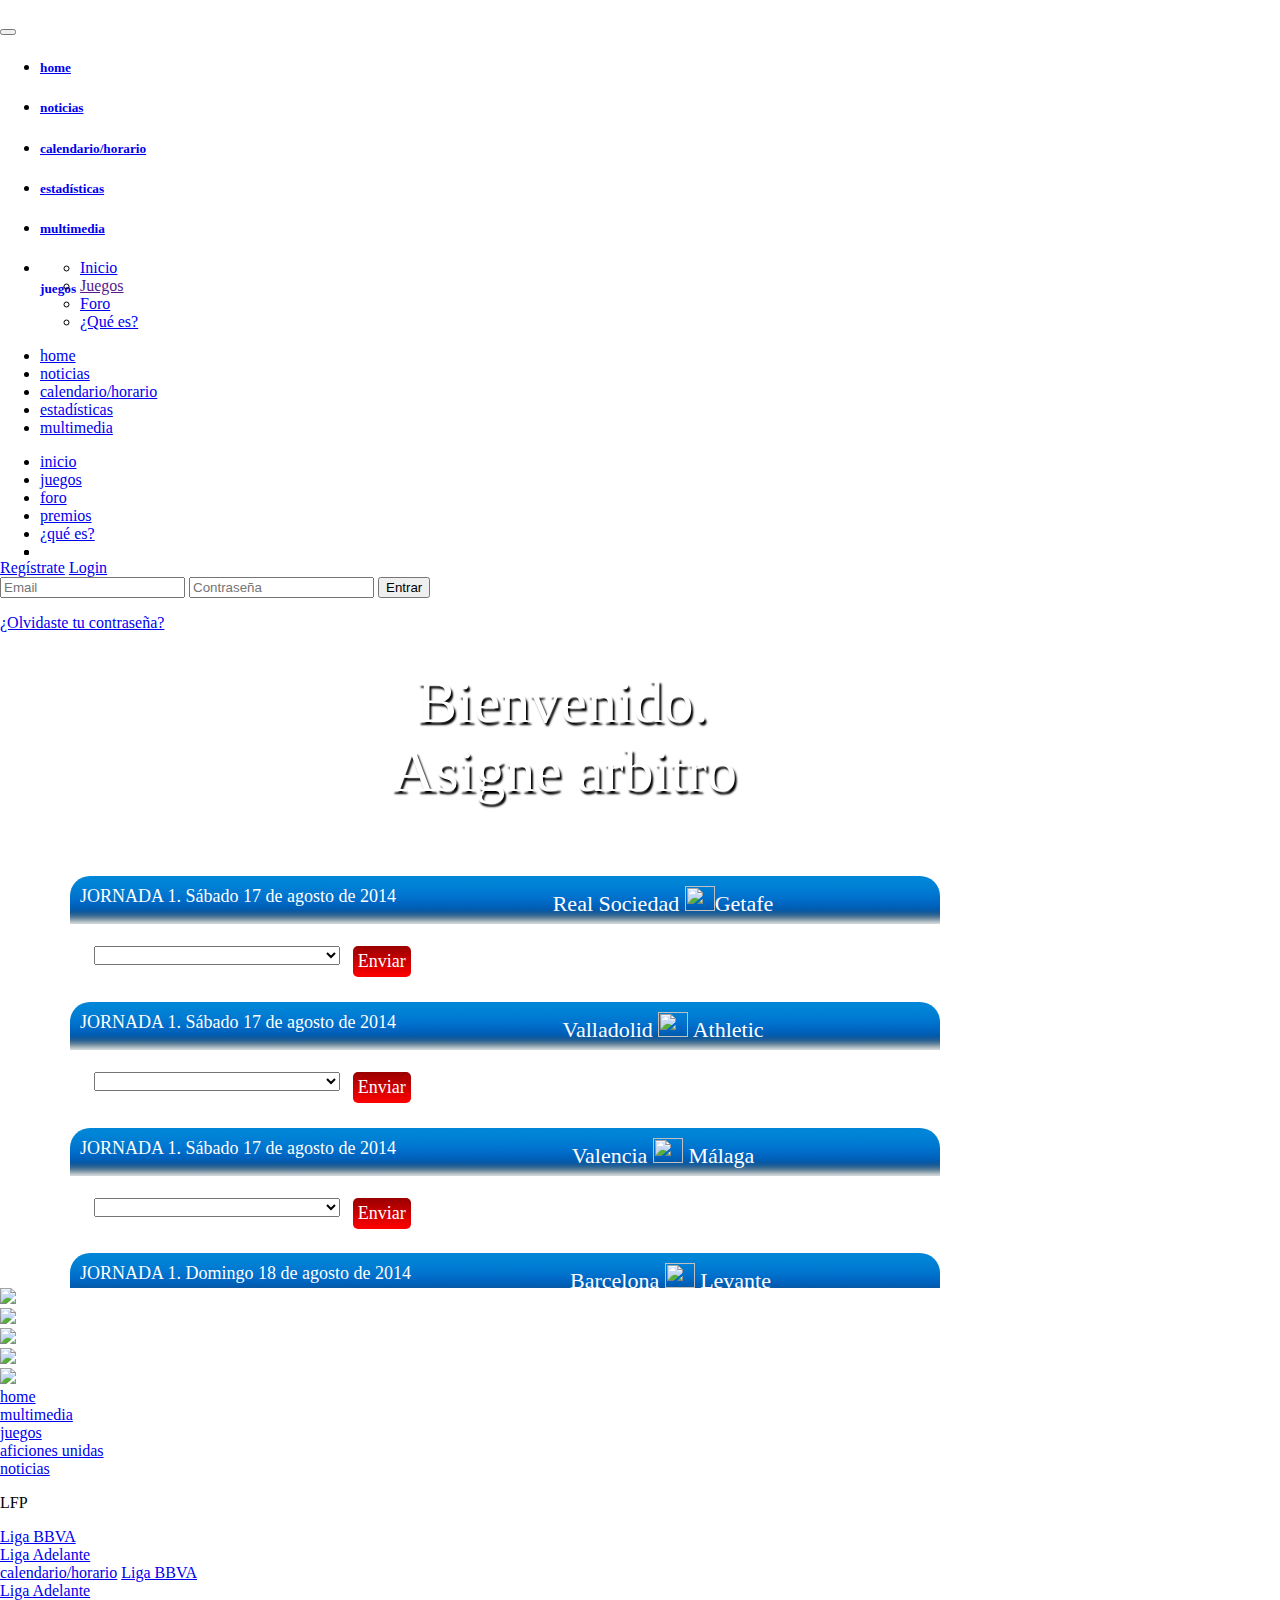
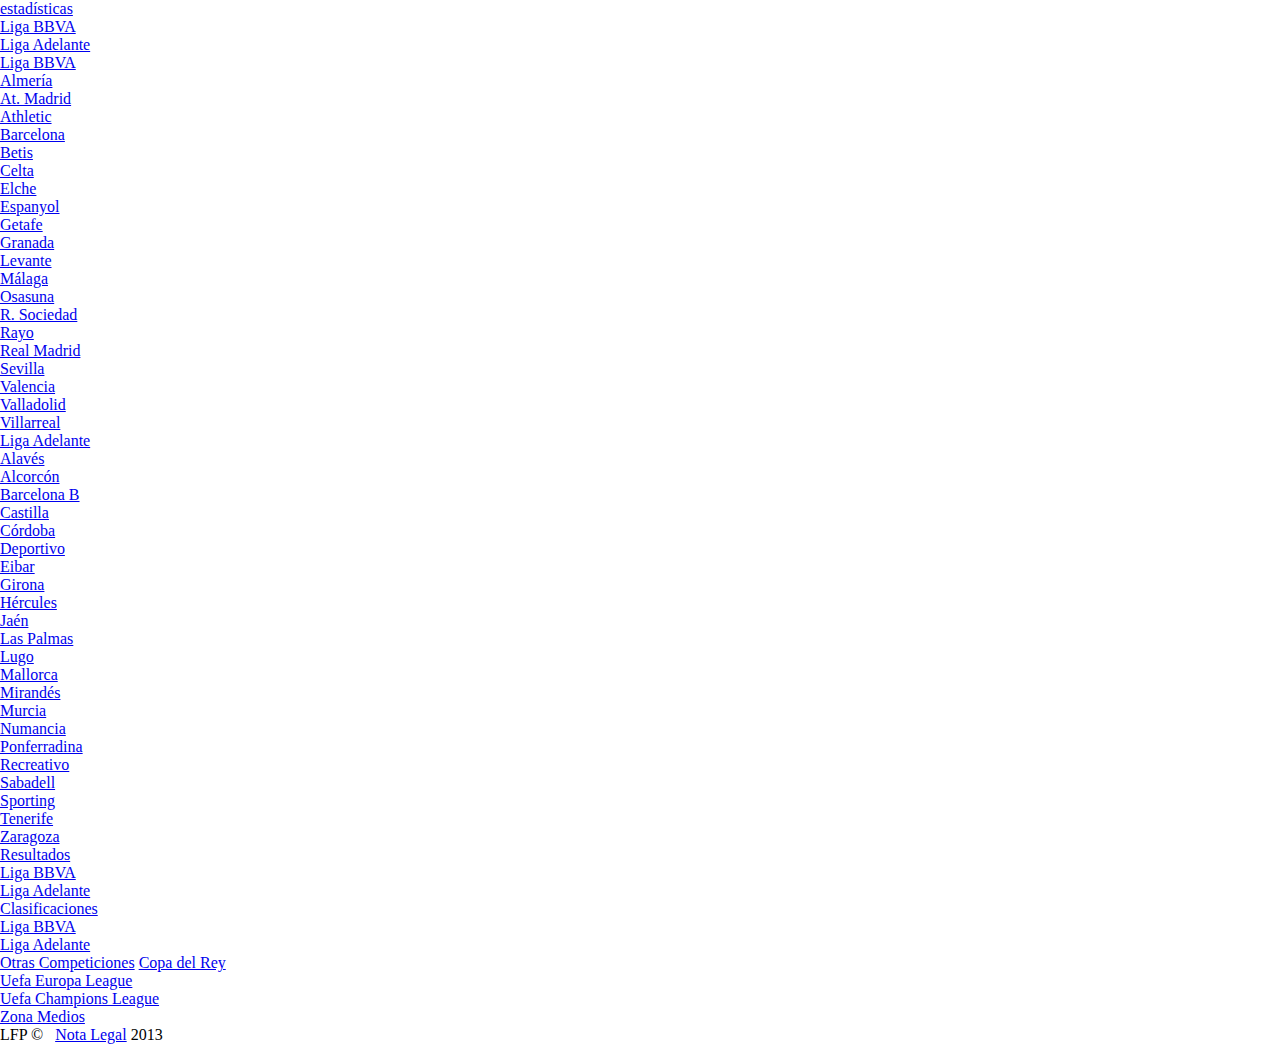
==== commit b6e333a0: "26/11/2013" ====
--- a/asignacion_arbitros.html
+++ b/asignacion_arbitros.html
@@ -205,12 +205,12 @@
 
         
         <div id="container">
-        <div id="welcome">Bienvenido.</br>Asigne arbitro</div>
+        <div class="welcome">Bienvenido.</br>Asigne arbitro</div>
        
         <a href="local_selector.html">
-        <div id="game"> <div id="jornada">JORNADA 1. Sábado 17 de agosto de 2014</div> 
+        <div class="game"> <div class="jornada">JORNADA 1. Sábado 17 de agosto de 2014</div> 
         Real Sociedad <img src="imagenes/vs.png" width="30" height="25">Getafe</div></a>
-       <div id="select"> <select name="arbitros">
+       <div class="select"> <select name="arbitros">
        <option value="0"></option>
           <option value="1">Miguel Ángel Ayza Gámez</option>
           <option value="2">Alejandro José Hernández hernández</option>
@@ -223,11 +223,11 @@
           <option value="9">Alfonso J. Álvarez Izquierdo</option>
           <option value="10">José Antonio Teixeira Vitienes</option>
         </select></div>
-        <div id="buttom2">Enviar</div>
-        
-         <a href="visitor_selector.html"><div id="game2"> <div id="jornada">JORNADA 1. Sábado 17 de agosto de 2014</div> 
+        <div class="buttom2">Enviar</div>
+        
+         <a href="visitor_selector.html"><div class="game2"> <div class="jornada">JORNADA 1. Sábado 17 de agosto de 2014</div> 
          Valladolid <img src="imagenes/vs.png" width="30" height="25"> Athletic</div></a>
-         <div id="select"> <select name="arbitros">
+         <div class="select"> <select name="arbitros">
        <option value="0"></option>
           <option value="1">Miguel Ángel Ayza Gámez</option>
           <option value="2">Alejandro José Hernández hernández</option>
@@ -240,11 +240,11 @@
           <option value="9">Alfonso J. Álvarez Izquierdo</option>
           <option value="10">José Antonio Teixeira Vitienes</option>
         </select></div>
-         <div id="buttom2">Enviar</div>
+         <div class="buttom2">Enviar</div>
          
-        <a href="visitor_selector.html"><div id="game2"> <div id="jornada">JORNADA 1. Sábado 17 de agosto de 2014</div> 
+        <a href="visitor_selector.html"><div class="game2"> <div class="jornada">JORNADA 1. Sábado 17 de agosto de 2014</div> 
          Valencia <img src="imagenes/vs.png" width="30" height="25"> Málaga</div></a>
-         <div id="select"> <select name="arbitros">
+         <div class="select"> <select name="arbitros">
        <option value="0"></option>
           <option value="1">Miguel Ángel Ayza Gámez</option>
           <option value="2">Alejandro José Hernández hernández</option>
@@ -257,11 +257,11 @@
           <option value="9">Alfonso J. Álvarez Izquierdo</option>
           <option value="10">José Antonio Teixeira Vitienes</option>
         </select></div>
-        <div id="buttom2">Enviar</div>
-        
-        <a href="visitor_selector.html"><div id="game2"> <div id="jornada">JORNADA 1. Domingo 18 de agosto de 2014</div> 
+        <div class="buttom2">Enviar</div>
+        
+        <a href="visitor_selector.html"><div class="game2"> <div class="jornada">JORNADA 1. Domingo 18 de agosto de 2014</div> 
          Barcelona <img src="imagenes/vs.png" width="30" height="25"> Levante</div></a>
-         <div id="select"> <select name="arbitros">
+         <div class="select"> <select name="arbitros">
        <option value="0"></option>
           <option value="1">Miguel Ángel Ayza Gámez</option>
           <option value="2">Alejandro José Hernández hernández</option>
@@ -274,11 +274,11 @@
           <option value="9">Alfonso J. Álvarez Izquierdo</option>
           <option value="10">José Antonio Teixeira Vitienes</option>
         </select></div>
-        <div id="buttom2">Enviar</div>
-        
-        <a href="visitor_selector.html"><div id="game2"> <div id="jornada">JORNADA 1. Domingo 18 de agosto de 2014</div> 
+        <div class="buttom2">Enviar</div>
+        
+        <a href="visitor_selector.html"><div class="game2"> <div class="jornada">JORNADA 1. Domingo 18 de agosto de 2014</div> 
          Real Madrid <img src="imagenes/vs.png" width="30" height="25"> Betis</div></a>
-         <div id="select"> <select name="arbitros">
+         <div class="select"> <select name="arbitros">
        <option value="0"></option>
           <option value="1">Miguel Ángel Ayza Gámez</option>
           <option value="2">Alejandro José Hernández hernández</option>
@@ -291,11 +291,11 @@
           <option value="9">Alfonso J. Álvarez Izquierdo</option>
           <option value="10">José Antonio Teixeira Vitienes</option>
         </select></div>
-        <div id="buttom2">Enviar</div>
-        
-        <a href="visitor_selector.html"><div id="game2"> <div id="jornada">JORNADA 1. Domingo 18 de agosto de 2014</div> 
+        <div class="buttom2">Enviar</div>
+        
+        <a href="visitor_selector.html"><div class="game2"> <div class="jornada">JORNADA 1. Domingo 18 de agosto de 2014</div> 
          Osasuna <img src="imagenes/vs.png" width="30" height="25"> Granada</div></a>
-         <div id="select"> <select name="arbitros">
+         <div class="select"> <select name="arbitros">
        <option value="0"></option>
           <option value="1">Miguel Ángel Ayza Gámez</option>
           <option value="2">Alejandro José Hernández hernández</option>
@@ -308,9 +308,9 @@
           <option value="9">Alfonso J. Álvarez Izquierdo</option>
           <option value="10">José Antonio Teixeira Vitienes</option>
         </select></div>
-        <div id="buttom2">Enviar</div>
-        
-       <div id="buttoms"><a href="http://www.lfp.es"><div id="buttom">Salir</div></a>
+        <div class="buttom2">Enviar</div>
+        
+       <div class="buttoms"><a href="http://www.lfp.es"><div class="buttom">Salir</div></a>
        
        </div>
        </div>
--- a/estilos.css
+++ b/estilos.css
@@ -51,21 +51,30 @@
 		#slider_golkeeper3 li { width: 200px; }
 #container{
 	padding:20px;
-}
-#gol_keeper_slider{
+	height:600px;
+	overflow:auto;
+}
+.gol_keeper_slider{
 position:relative;
 float:left;
 margin right:95px;
 	margin-left:110px;
 	
 }
-#players_slider{
+.players_slider{
 	position:relative;
 	float:left;
 	margin right:95px;
 	margin-left:50px;
 }
-#shield{
+.arbitro_slider{
+	width:900px;
+	position:relative;
+	float:left;
+	margin-left:30%;
+	clear:right;
+}
+.shield{
 	width: 50px;
 	height: 50px;
 	position:relative;
@@ -73,13 +82,13 @@
 	margin-left:10px;
 	}
 	
-	#vs{
+	.vs{
 		width:60px;
 		position: relative;
 	float: left;
 	margin-left:20px;
 	}
-#name{
+.name{
 	position: relative;
 	float: left;
 	vertical-align: central;
@@ -90,7 +99,7 @@
 	text-shadow: 2px 3px 2px #000000;
 	margin:10px;
 }
-#welcome{
+.welcome{
 	position: relative;
 	float: left;
 	margin-left:30%;
@@ -100,7 +109,7 @@
 	text-indent: 25px;
 	text-shadow: 2px 3px 2px #000000;
 }
-#name2{
+.name2{
 	position: relative;
 	float: right;
 	vertical-align: central;
@@ -111,7 +120,7 @@
 	margin-top: 15px;
 	text-shadow: 2px 3px 2px #000000;
 }
-#name3{
+.name3{
 	position: relative;
 	float: left;
 	vertical-align: central;
@@ -122,21 +131,21 @@
 	margin-top: 15px;
 	text-shadow: 2px 3px 2px #000000;
 }
-#logo{
+.logo{
 	width:1000px;
 	height:50px;
 	position: relative;
 	float: left;
 	margin-left:200px;
 }
-#logo2{
+.logo2{
 	width:1000px;
 	height:50px;
 	position: relative;
 	float: left;
 	margin-left:33%;
 }
-#players{
+.players{
 	position: relative;
 	float: left;
 	color: #FFFFFF;
@@ -146,7 +155,7 @@
 	margin-top: 15px;
 	text-shadow: 2px 3px 2px #000000;
 }
-#golkeepers{
+.golkeepers{
 	position: relative;
 	float: right;
 	color: #FFFFFF;
@@ -156,17 +165,17 @@
 	margin-top: 15px;
 	text-shadow: 2px 3px 2px #000000;
 }
-#pl_gk{
+.pl_gk{
 	width:630px;
 	height:90px;
 	margin-left:110px;
 }
-#send_buttom{
+.send_buttom{
 	
 	position: relative;
 		
 }
-#kit_sent{
+.kit_sent{
 	z-index: 100000;
 	position: absolute;
 	top: 50%;
@@ -182,7 +191,7 @@
 	background-size: 1000px auto;
 			}
 			
-#kit_sent2{
+.kit_sent2{
 	z-index: 100000;
 	position: absolute;
 	top: 50%;
@@ -198,7 +207,7 @@
 	background-size: 1000px auto;
 			}
 			
-			#kit_sent3{
+			.kit_sent3{
 	z-index: 100000;
 	position: absolute;
 	top: 54%;
@@ -213,14 +222,14 @@
 	background-size: 1000px auto;
 			}
 		
-#txt{
+.txt{
 	position:absolute;
 	float:left;
 	margin:15%;
 	color: #ffffff;
 	font-size: xx-large;
 }
-#txt_ok{
+.txt_ok{
 	position: relative;
 	float: left;
 	clear:right;
@@ -235,11 +244,11 @@
 	text-shadow: 2px 3px 2px #000000;
 	
 }
-#close_buttom{
+.close_buttom{
 	background-color: #FFFFFF;
 	font-size: large;
 }
-#fixed {
+.fixed {
 	position: fixed;
 	width: 250px;
 	left: 10px;
@@ -250,7 +259,18 @@
 	background-image: url(imagenes/fondo_fixed.png);
 	background-repeat: repeat;
 	}
-	#buttom{
+	.fixed2 {
+	position: fixed;
+	width: 250px;
+	right: 10px;
+	bottom: 10px;
+	z-index: 10;
+	padding: 15px;
+	border-radius: 20px;
+	background-image: url(imagenes/fondo_fixed.png);
+	background-repeat: repeat;
+	}
+	.buttom{
 	position:relative;
 	float:left;
 	margin:40px;
@@ -263,7 +283,7 @@
 	font-size: large;
 	padding:5px;
 	}
-	#buttom2{
+	.buttom2{
 	position:relative;
 	float:left;
 	margin-left:1%;
@@ -276,25 +296,68 @@
 	font-size: large;
 	padding:5px;
 	}
-#buttoms{
+	.buttom3{
+	position:relative;
+	float:left;
+	margin-left:1%;
+	background-color:#0bd82d;
+	background-image: -webkit-gradient(linear, 50.00% 0.00%, 50.00% 100.00%, color-stop( 0% , rgba(10,81,21,0.00)),color-stop( 100% , rgba(10,81,21,1.00)));
+	background-image: -webkit-linear-gradient(270deg,rgba(10,81,21,0.00) 0%,rgba(10,81,21,1.00) 100%);
+	background-image: linear-gradient(180deg,rgba(10,81,21,0.00) 0%,rgba(10,81,21,1.00) 100%);
+	border-radius: 5px;
+	color: #FFFFFF;
+	font-size: large;
+	padding:5px;
+	}
+	.mini_buttom2{
+	position:relative;
+	float:left;
+	margin-left:1%;
+	background-color: #990000;
+	background-image: -webkit-gradient(linear, 50.00% 0.00%, 50.00% 100.00%, color-stop( 0% , rgba(255,255,255,0.00)),color-stop( 100% , rgba(255,0,0,1.00)));
+	background-image: -webkit-linear-gradient(270deg,rgba(255,255,255,0.00) 0%,rgba(255,0,0,1.00) 100%);
+	background-image: linear-gradient(180deg,rgba(255,255,255,0.00) 0%,rgba(255,0,0,1.00) 100%);
+	border-radius: 5px;
+	color: #FFFFFF;
+	font-size:12px;
+	padding:5px;
+	}
+	.mini_buttom{
+	position:relative;
+	float:left;
+	margin-left:1%;
+	background-color:#0bd82d;
+	background-image: -webkit-gradient(linear, 50.00% 0.00%, 50.00% 100.00%, color-stop( 0% , rgba(10,81,21,0.00)),color-stop( 100% , rgba(10,81,21,1.00)));
+	background-image: -webkit-linear-gradient(270deg,rgba(10,81,21,0.00) 0%,rgba(10,81,21,1.00) 100%);
+	background-image: linear-gradient(180deg,rgba(10,81,21,0.00) 0%,rgba(10,81,21,1.00) 100%);
+	border-radius: 5px;
+	color: #FFFFFF;
+	font-size:12px;
+	padding:5px;
+	}
+.buttoms{
 width:500px;
 height:32px;
 margin-top:300px;
 margin-left:350px;
 }
-#buttoms2{
+.mini_buttoms1{
+width:120px;
+height:32px;
+}
+.buttoms2{
 width:500px;
 height:32px;
 margin-top:200px;
 margin-left:20%;
 }
-#buttoms3{
+.buttoms3{
 width:500px;
 height:32px;
 margin-top:200px;
 margin-left:54%;
 }
-#game {
+.game {
 	font-size: 22px;
 	color: #FFF;
 	background-image: url(imagenes/fondo_partidos.png);
@@ -310,7 +373,7 @@
 	border-radius:20px;
 	vertical-align:top;
 }
-#game2 {
+.game2 {
 	font-size: 22px;
 	color: #FFF;
 	background-image: url(imagenes/fondo_partidos.png);
@@ -326,21 +389,21 @@
 	border-radius:20px;
 	vertical-align:top;
 }
-#jornada{
+.jornada{
 	
 font-size: 18px;
 	color: #FFF;
 	position:relative;
 	float:left;
 }
-#summary1{
+.summary1{
 	position:relative;
 	float:left;
 	width:250px;
 	margin-left:20%;
 	margin-top:5%;
 }
-#summary2{
+.summary2{
 	width:250px;
 	position:relative;
 	float:left;
@@ -391,9 +454,10 @@
 	-moz-transform:rotate(-20deg);
 	-webkit-transform:rotate(-20deg);
 }
-#select{
+.select{
 	position:relative;
 	float:left;
 	margin-left:6%;
+	
 
 }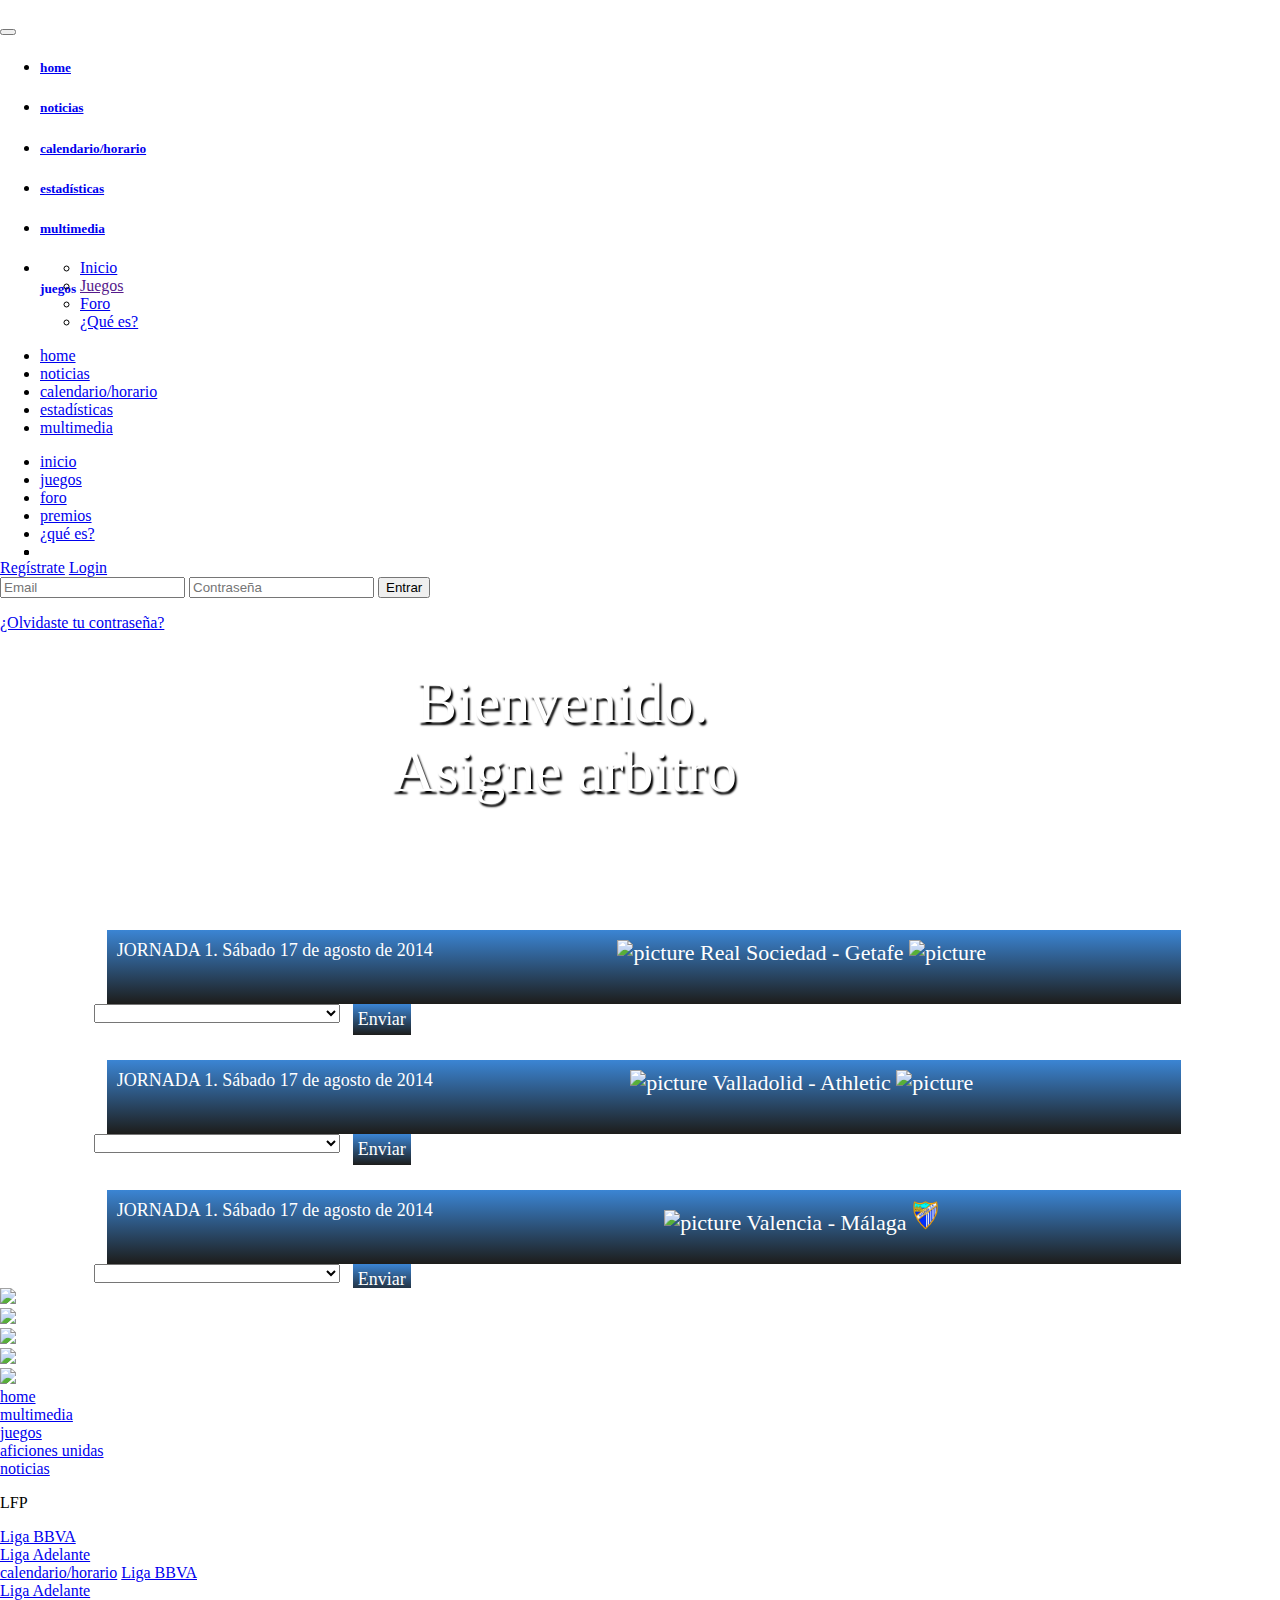
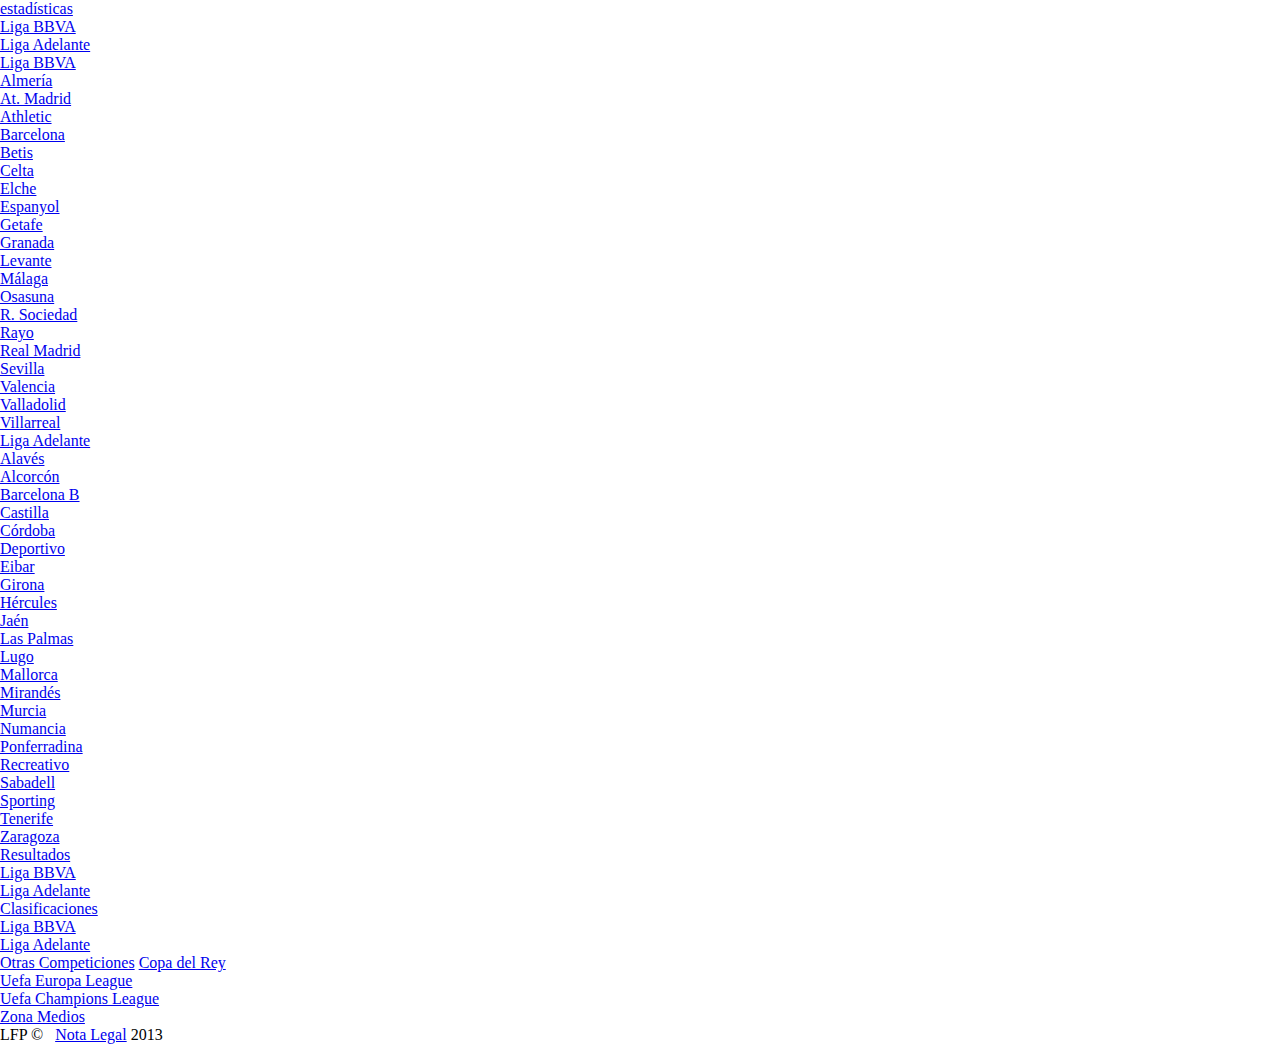
==== commit 0b3cd6d6: "." ====
--- a/asignacion_arbitros.html
+++ b/asignacion_arbitros.html
@@ -209,7 +209,7 @@
        
         <a href="local_selector.html">
         <div class="game"> <div class="jornada">JORNADA 1. Sábado 17 de agosto de 2014</div> 
-        Real Sociedad <img src="imagenes/vs.png" width="30" height="25">Getafe</div></a>
+      <img src="imagenes/Real Sociedad.png" alt="picture" height="30">  Real Sociedad - Getafe <img src="imagenes/Getafe.png" alt="picture" height="30"></div></a>
        <div class="select"> <select name="arbitros">
        <option value="0"></option>
           <option value="1">Miguel Ángel Ayza Gámez</option>
@@ -226,7 +226,7 @@
         <div class="buttom2">Enviar</div>
         
          <a href="visitor_selector.html"><div class="game2"> <div class="jornada">JORNADA 1. Sábado 17 de agosto de 2014</div> 
-         Valladolid <img src="imagenes/vs.png" width="30" height="25"> Athletic</div></a>
+         <img src="imagenes/Valladolid.png" alt="picture" height="30"> Valladolid - Athletic <img src="imagenes/Atletic.png" alt="picture" height="30"></div></a>
          <div class="select"> <select name="arbitros">
        <option value="0"></option>
           <option value="1">Miguel Ángel Ayza Gámez</option>
@@ -243,7 +243,7 @@
          <div class="buttom2">Enviar</div>
          
         <a href="visitor_selector.html"><div class="game2"> <div class="jornada">JORNADA 1. Sábado 17 de agosto de 2014</div> 
-         Valencia <img src="imagenes/vs.png" width="30" height="25"> Málaga</div></a>
+        <img src="imagenes/Valencia.png" alt="picture" height="30"> Valencia - Málaga <img src="imagenes/malaga.png" alt="picture" height="30"></div></a>
          <div class="select"> <select name="arbitros">
        <option value="0"></option>
           <option value="1">Miguel Ángel Ayza Gámez</option>
@@ -258,9 +258,28 @@
           <option value="10">José Antonio Teixeira Vitienes</option>
         </select></div>
         <div class="buttom2">Enviar</div>
+        <a href="visitor_selector.html">
+          <div class="game2">
+            <div class="jornada">JORNADA 1. Domingo 18 de agosto de 2014</div>
+            <img src="imagenes/Barcelona.png" alt="picture" height="30"> Barcelona - Levante <img src="imagenes/Levante.png" alt="picture" height="30"></div>
+       </a></a>
+        <div class="select"> <select name="arbitros">
+       <option value="0"></option>
+          <option value="1">Miguel Ángel Ayza Gámez</option>
+          <option value="2">Alejandro José Hernández hernández</option>
+          <option value="3">Pedro Jesús Pérez Montero</option>
+          <option value="4">David Fernández Borbalán</option>
+          <option value="5">Antonio Miguel Mateu Lahoz</option>
+          <option value="6">Carlos Delgado Ferreiro</option>
+          <option value="7">Carlos Velasco Carballo</option>
+          <option value="8">Eduardo Prieto Iglesias</option>
+          <option value="9">Alfonso J. Álvarez Izquierdo</option>
+          <option value="10">José Antonio Teixeira Vitienes</option>
+        </select></div>
+        <div class="buttom2">Enviar</div>
         
         <a href="visitor_selector.html"><div class="game2"> <div class="jornada">JORNADA 1. Domingo 18 de agosto de 2014</div> 
-         Barcelona <img src="imagenes/vs.png" width="30" height="25"> Levante</div></a>
+         <img src="imagenes/Real Madrid.png" alt="picture" height="30"> Real Madrid - Betis <img src="imagenes/Betis.png" alt="picture" height="30"> </div></a>
          <div class="select"> <select name="arbitros">
        <option value="0"></option>
           <option value="1">Miguel Ángel Ayza Gámez</option>
@@ -277,24 +296,7 @@
         <div class="buttom2">Enviar</div>
         
         <a href="visitor_selector.html"><div class="game2"> <div class="jornada">JORNADA 1. Domingo 18 de agosto de 2014</div> 
-         Real Madrid <img src="imagenes/vs.png" width="30" height="25"> Betis</div></a>
-         <div class="select"> <select name="arbitros">
-       <option value="0"></option>
-          <option value="1">Miguel Ángel Ayza Gámez</option>
-          <option value="2">Alejandro José Hernández hernández</option>
-          <option value="3">Pedro Jesús Pérez Montero</option>
-          <option value="4">David Fernández Borbalán</option>
-          <option value="5">Antonio Miguel Mateu Lahoz</option>
-          <option value="6">Carlos Delgado Ferreiro</option>
-          <option value="7">Carlos Velasco Carballo</option>
-          <option value="8">Eduardo Prieto Iglesias</option>
-          <option value="9">Alfonso J. Álvarez Izquierdo</option>
-          <option value="10">José Antonio Teixeira Vitienes</option>
-        </select></div>
-        <div class="buttom2">Enviar</div>
-        
-        <a href="visitor_selector.html"><div class="game2"> <div class="jornada">JORNADA 1. Domingo 18 de agosto de 2014</div> 
-         Osasuna <img src="imagenes/vs.png" width="30" height="25"> Granada</div></a>
+        <img src="imagenes/Osasuna.png" alt="picture" height="30">  Osasuna - Granada <img src="imagenes/Granada.png" alt="picture" height="30"> </div></a>
          <div class="select"> <select name="arbitros">
        <option value="0"></option>
           <option value="1">Miguel Ángel Ayza Gámez</option>
--- a/css/movingboxes.css
+++ b/css/movingboxes.css
@@ -42,12 +42,12 @@
 
 /*** Inside the panel ***/
 .mb-inside {
-	padding: 5px;
+	padding: 3px;
 
 }
 
 .mb-inside * {
-	max-width: 100%;
+	max-width: 90%;
 }
 
 /*** Left & Right Navigation Arrows ***/
--- a/estilos.css
+++ b/estilos.css
@@ -52,8 +52,9 @@
 #container{
 	padding:20px;
 	height:600px;
-	overflow:auto;
-}
+overflow-x:hidden; 
+overflow-y:auto;
+	}
 .gol_keeper_slider{
 position:relative;
 float:left;
@@ -131,6 +132,17 @@
 	margin-top: 15px;
 	text-shadow: 2px 3px 2px #000000;
 }
+.name4{
+	position: relative;
+	float: left;
+	vertical-align: central;
+	color: #FFFFFF;
+	font-size:large;
+	text-align: rigth;
+	text-indent: 25px;
+	margin-top: 15px;
+	text-shadow: 2px 3px 2px #000000;
+}
 .logo{
 	width:1000px;
 	height:50px;
@@ -171,17 +183,36 @@
 	margin-left:110px;
 }
 .send_buttom{
-	
-	position: relative;
-		
-}
-.kit_sent{
+	clear:right;	
+	position: relative;
+	float: left;
+	margin-top: 10%;
+	margin-left:23%;
+	background-color: #1D1D1B;
+    background: -webkit-linear-gradient(bottom,#1D1D1B, #3B85D4);
+    background: -moz-linear-gradient(bottom,#1D1D1B, #3B85D4);
+    background: -ms-linear-gradient(bottom,#1D1D1B, #3B85D4);
+    background: -o-linear-gradient(bottom,#1D1D1B, #3B85D4);
+    background: linear-gradient(to top,#1D1D1B, #3B85D4);
+	color: #FFFFFF;
+	font-size: large;
+	padding: 5px;
+	}
+	.send_buttom:hover{
+		background-color: #3b3b3b;
+    background: -webkit-linear-gradient(top,#3b3b3b, #1D1D1B);
+    background: -moz-linear-gradient(top,#3b3b3b, #1D1D1B);
+    background: -ms-linear-gradient(top,#3b3b3b, #1D1D1B);
+    background: -o-linear-gradient(top,#3b3b3b, #1D1D1B);
+    background: linear-gradient(to bottom,#3b3b3b,#1D1D1B);
+	}
+#kit_sent{
 	z-index: 100000;
 	position: absolute;
-	top: 50%;
+	top: 40%;
 	left: 50%;
 	width: 1000px;
-	height: 700px;
+	height: 600px;
 	margin-top:-150px;
 	margin-left: -500px;
 	visibility: hidden;
@@ -191,11 +222,15 @@
 	background-size: 1000px auto;
 			}
 			
-.kit_sent2{
+#kit_sent2{
 	z-index: 100000;
 	position: absolute;
-	top: 50%;
+	top: 40%;
 	left: 50%;
+	width: 1000px;
+	height: 600px;
+	margin-top:-150px;
+	margin-left: -500px;
 	visibility:hidden;
 	width: 1000px;
 	height: 700px;
@@ -207,16 +242,16 @@
 	background-size: 1000px auto;
 			}
 			
-			.kit_sent3{
+			#kit_sent3{
 	z-index: 100000;
 	position: absolute;
-	top: 54%;
+	top: 40%;
 	left: 50%;
 	width: 1000px;
-	height: 730px;
-	margin-top: -200px;
+	height: 600px;
+	margin-top:-150px;
 	margin-left: -500px;
-	background-color: #999999;
+		background-color: #999999;
 	background-image: url(imagenes/fondo_equipaciones.jpg);
 	background-repeat:repeat;
 	background-size: 1000px auto;
@@ -235,9 +270,9 @@
 	clear:right;
 	vertical-align: central;
 	color: #FFFFFF;
-	margin-right:150px;
-	margin-left:150px;
-	margin-bottom:50px;
+	margin-right:10%;
+	margin-left:12%;
+	margin-bottom:3%;
 	font-size: xx-large;
 	text-align: rigth;
 	text-indent: 25px;
@@ -271,69 +306,115 @@
 	background-repeat: repeat;
 	}
 	.buttom{
-	position:relative;
-	float:left;
-	margin:40px;
-	background-color: #990000;
-	background-image: -webkit-gradient(linear, 50.00% 0.00%, 50.00% 100.00%, color-stop( 0% , rgba(255,255,255,0.00)),color-stop( 100% , rgba(255,0,0,1.00)));
-	background-image: -webkit-linear-gradient(270deg,rgba(255,255,255,0.00) 0%,rgba(255,0,0,1.00) 100%);
-	background-image: linear-gradient(180deg,rgba(255,255,255,0.00) 0%,rgba(255,0,0,1.00) 100%);
-	border-radius: 5px;
+	position: relative;
+	float: left;
+	margin-top: 10%;
+	margin-left:20%;
+	background-color: #1D1D1B;
+    background: -webkit-linear-gradient(bottom,#1D1D1B, #3B85D4);
+    background: -moz-linear-gradient(bottom,#1D1D1B, #3B85D4);
+    background: -ms-linear-gradient(bottom,#1D1D1B, #3B85D4);
+    background: -o-linear-gradient(bottom,#1D1D1B, #3B85D4);
+    background: linear-gradient(to top,#1D1D1B, #3B85D4);
+	color: #FFFFFF;
+	font-size: large;
+	padding: 5px;
+	}
+	.buttom:hover{
+		background-color: #3b3b3b;
+    background: -webkit-linear-gradient(top,#3b3b3b, #1D1D1B);
+    background: -moz-linear-gradient(top,#3b3b3b, #1D1D1B);
+    background: -ms-linear-gradient(top,#3b3b3b, #1D1D1B);
+    background: -o-linear-gradient(top,#3b3b3b, #1D1D1B);
+    background: linear-gradient(to bottom,#3b3b3b,#1D1D1B);
+	}
+	.buttom2{
+	position:relative;
+	float:left;
+	margin-left:1%;
+	background-color: #1D1D1B;
+    background: -webkit-linear-gradient(bottom,#1D1D1B, #3B85D4);
+    background: -moz-linear-gradient(bottom,#1D1D1B, #3B85D4);
+    background: -ms-linear-gradient(bottom,#1D1D1B, #3B85D4);
+    background: -o-linear-gradient(bottom,#1D1D1B, #3B85D4);
+    background: linear-gradient(to top,#1D1D1B, #3B85D4);
 	color: #FFFFFF;
 	font-size: large;
 	padding:5px;
 	}
-	.buttom2{
+	.buttom2:hover{
+		background-color: #3b3b3b;
+    background: -webkit-linear-gradient(top,#3b3b3b, #1D1D1B);
+    background: -moz-linear-gradient(top,#3b3b3b, #1D1D1B);
+    background: -ms-linear-gradient(top,#3b3b3b, #1D1D1B);
+    background: -o-linear-gradient(top,#3b3b3b, #1D1D1B);
+    background: linear-gradient(to bottom,#3b3b3b,#1D1D1B);
+	}
+	.buttom3{
 	position:relative;
 	float:left;
 	margin-left:1%;
-	background-color: #990000;
-	background-image: -webkit-gradient(linear, 50.00% 0.00%, 50.00% 100.00%, color-stop( 0% , rgba(255,255,255,0.00)),color-stop( 100% , rgba(255,0,0,1.00)));
-	background-image: -webkit-linear-gradient(270deg,rgba(255,255,255,0.00) 0%,rgba(255,0,0,1.00) 100%);
-	background-image: linear-gradient(180deg,rgba(255,255,255,0.00) 0%,rgba(255,0,0,1.00) 100%);
-	border-radius: 5px;
+	background-color: #1D1D1B;
+    background: -webkit-linear-gradient(bottom,#1D1D1B, #3B85D4);
+    background: -moz-linear-gradient(bottom,#1D1D1B, #3B85D4);
+    background: -ms-linear-gradient(bottom,#1D1D1B, #3B85D4);
+    background: -o-linear-gradient(bottom,#1D1D1B, #3B85D4);
+    background: linear-gradient(to top,#1D1D1B, #3B85D4);
 	color: #FFFFFF;
 	font-size: large;
 	padding:5px;
 	}
-	.buttom3{
+	.buttom3:hover{
+		background-color: #3b3b3b;
+    background: -webkit-linear-gradient(top,#3b3b3b, #1D1D1B);
+    background: -moz-linear-gradient(top,#3b3b3b, #1D1D1B);
+    background: -ms-linear-gradient(top,#3b3b3b, #1D1D1B);
+    background: -o-linear-gradient(top,#3b3b3b, #1D1D1B);
+    background: linear-gradient(to bottom,#3b3b3b,#1D1D1B);
+	}
+	.mini_buttom2{
 	position:relative;
 	float:left;
 	margin-left:1%;
-	background-color:#0bd82d;
-	background-image: -webkit-gradient(linear, 50.00% 0.00%, 50.00% 100.00%, color-stop( 0% , rgba(10,81,21,0.00)),color-stop( 100% , rgba(10,81,21,1.00)));
-	background-image: -webkit-linear-gradient(270deg,rgba(10,81,21,0.00) 0%,rgba(10,81,21,1.00) 100%);
-	background-image: linear-gradient(180deg,rgba(10,81,21,0.00) 0%,rgba(10,81,21,1.00) 100%);
-	border-radius: 5px;
-	color: #FFFFFF;
-	font-size: large;
-	padding:5px;
-	}
-	.mini_buttom2{
-	position:relative;
-	float:left;
-	margin-left:1%;
-	background-color: #990000;
-	background-image: -webkit-gradient(linear, 50.00% 0.00%, 50.00% 100.00%, color-stop( 0% , rgba(255,255,255,0.00)),color-stop( 100% , rgba(255,0,0,1.00)));
-	background-image: -webkit-linear-gradient(270deg,rgba(255,255,255,0.00) 0%,rgba(255,0,0,1.00) 100%);
-	background-image: linear-gradient(180deg,rgba(255,255,255,0.00) 0%,rgba(255,0,0,1.00) 100%);
-	border-radius: 5px;
+	background-color: #1D1D1B;
+    background: -webkit-linear-gradient(bottom,#1D1D1B, #3B85D4);
+    background: -moz-linear-gradient(bottom,#1D1D1B, #3B85D4);
+    background: -ms-linear-gradient(bottom,#1D1D1B, #3B85D4);
+    background: -o-linear-gradient(bottom,#1D1D1B, #3B85D4);
+    background: linear-gradient(to top,#1D1D1B, #3B85D4);
 	color: #FFFFFF;
 	font-size:12px;
 	padding:5px;
 	}
+	.mini_buttom2:hover{
+		background-color: #3b3b3b;
+    background: -webkit-linear-gradient(top,#3b3b3b, #1D1D1B);
+    background: -moz-linear-gradient(top,#3b3b3b, #1D1D1B);
+    background: -ms-linear-gradient(top,#3b3b3b, #1D1D1B);
+    background: -o-linear-gradient(top,#3b3b3b, #1D1D1B);
+    background: linear-gradient(to bottom,#3b3b3b,#1D1D1B);
+	}
 	.mini_buttom{
 	position:relative;
 	float:left;
 	margin-left:1%;
-	background-color:#0bd82d;
-	background-image: -webkit-gradient(linear, 50.00% 0.00%, 50.00% 100.00%, color-stop( 0% , rgba(10,81,21,0.00)),color-stop( 100% , rgba(10,81,21,1.00)));
-	background-image: -webkit-linear-gradient(270deg,rgba(10,81,21,0.00) 0%,rgba(10,81,21,1.00) 100%);
-	background-image: linear-gradient(180deg,rgba(10,81,21,0.00) 0%,rgba(10,81,21,1.00) 100%);
-	border-radius: 5px;
+	background-color: #1D1D1B;
+    background: -webkit-linear-gradient(bottom,#1D1D1B, #3B85D4);
+    background: -moz-linear-gradient(bottom,#1D1D1B, #3B85D4);
+    background: -ms-linear-gradient(bottom,#1D1D1B, #3B85D4);
+    background: -o-linear-gradient(bottom,#1D1D1B, #3B85D4);
+    background: linear-gradient(to top,#1D1D1B, #3B85D4);
 	color: #FFFFFF;
 	font-size:12px;
 	padding:5px;
+	}
+	.mini_buttom:hover{
+		background-color: #3b3b3b;
+    background: -webkit-linear-gradient(top,#3b3b3b, #1D1D1B);
+    background: -moz-linear-gradient(top,#3b3b3b, #1D1D1B);
+    background: -ms-linear-gradient(top,#3b3b3b, #1D1D1B);
+    background: -o-linear-gradient(top,#3b3b3b, #1D1D1B);
+    background: linear-gradient(to bottom,#3b3b3b,#1D1D1B);
 	}
 .buttoms{
 width:500px;
@@ -360,35 +441,62 @@
 .game {
 	font-size: 22px;
 	color: #FFF;
-	background-image: url(imagenes/fondo_partidos.png);
-	background-repeat: repeat-x;
+	background-color: #1D1D1B;
+    background: -webkit-linear-gradient(bottom,#1D1D1B, #3B85D4);
+    background: -moz-linear-gradient(bottom,#1D1D1B, #3B85D4);
+    background: -ms-linear-gradient(bottom,#1D1D1B, #3B85D4);
+    background: -o-linear-gradient(bottom,#1D1D1B, #3B85D4);
+    background: linear-gradient(to top,#1D1D1B, #3B85D4);
+	
+	color: #FFFFFF;
 	text-align: center;
 	padding: 10px;
 	float: left;
-	height: 50px;
-	width: 850px;
-	margin-top: 70px;
-	margin-left: 50px;
-	position: relative;
-	border-radius:20px;
+	height: 9%;
+	width: 85%;
+	margin-top: 10%;
+	margin-left: 7%;
+	position: relative;
 	vertical-align:top;
 }
+.game:hover{
+	background-color: #3b3b3b;
+    background: -webkit-linear-gradient(top,#3b3b3b, #1D1D1B);
+    background: -moz-linear-gradient(top,#3b3b3b, #1D1D1B);
+    background: -ms-linear-gradient(top,#3b3b3b, #1D1D1B);
+    background: -o-linear-gradient(top,#3b3b3b, #1D1D1B);
+    background: linear-gradient(to bottom,#3b3b3b,#1D1D1B);
+	color: #FFFFFF;
+	}
 .game2 {
 	font-size: 22px;
 	color: #FFF;
-	background-image: url(imagenes/fondo_partidos.png);
-	background-repeat: repeat-x;
+	background-color: #1D1D1B;
+    background: -webkit-linear-gradient(bottom,#1D1D1B, #3B85D4);
+    background: -moz-linear-gradient(bottom,#1D1D1B, #3B85D4);
+    background: -ms-linear-gradient(bottom,#1D1D1B, #3B85D4);
+    background: -o-linear-gradient(bottom,#1D1D1B, #3B85D4);
+    background: linear-gradient(to top,#1D1D1B, #3B85D4);
+	color: #FFFFFF;
 	text-align: center;
 	padding: 10px;
 	float: left;
-	height: 50px;
-	width: 850px;
-	margin-left: 50px;
+	height: 9%;
+	width: 85%;
+	margin-left: 7%;
 	margin-top:2%;
 	position: relative;
-	border-radius:20px;
 	vertical-align:top;
 }
+.game2:hover{
+	background-color: #3b3b3b;
+    background: -webkit-linear-gradient(top,#3b3b3b, #1D1D1B);
+    background: -moz-linear-gradient(top,#3b3b3b, #1D1D1B);
+    background: -ms-linear-gradient(top,#3b3b3b, #1D1D1B);
+    background: -o-linear-gradient(top,#3b3b3b, #1D1D1B);
+    background: linear-gradient(to bottom,#3b3b3b,#1D1D1B);
+	color: #FFFFFF;
+		}
 .jornada{
 	
 font-size: 18px;
@@ -397,17 +505,16 @@
 	float:left;
 }
 .summary1{
-	position:relative;
-	float:left;
-	width:250px;
-	margin-left:20%;
-	margin-top:5%;
+float:left;
+	text-align:center;
+	margin-left:15%;
+	margin-right:5%;
 }
 .summary2{
 	width:250px;
 	position:relative;
 	float:left;
-	margin-left:10%;
+	margin-left:20%;
 		margin-top:5%;
 }
 #apDiv1{
@@ -425,20 +532,22 @@
 	-webkit-transform:rotate(-20deg);
 }
 #apDiv2{
-	position:absolute;
-	width:250px;
-	height:350px;
-	margin-left:53%;
-	margin-top:21%;
+	position: absolute;
+	width: 250px;
+	height: 350px;
+	margin-left: 53%;
+	margin-top: 21%;
 	font-size: 32px;
-	color:#FFF;
-	z-index:3000;
-	text-shadow: 2px 3px 2px #000000;
-	background-image:url(imagenes/fondo_equipaciones.png);
-  border-radius:10px;
-  text-align: center;
+	color: #FFF;
+	z-index: 3000;
+	text-shadow: 2px 3px 2px #000000;
+	background-image: url(imagenes/fondo_equipaciones.png);
+	border-radius: 10px;
+	text-align: center;
 	padding: 10px;
-vertical-align:central;
+	vertical-align: central;
+	left: 84px;
+	top: 8px;
 }
 
 #apDiv3{
@@ -460,4 +569,4 @@
 	margin-left:6%;
 	
 
-}+}
